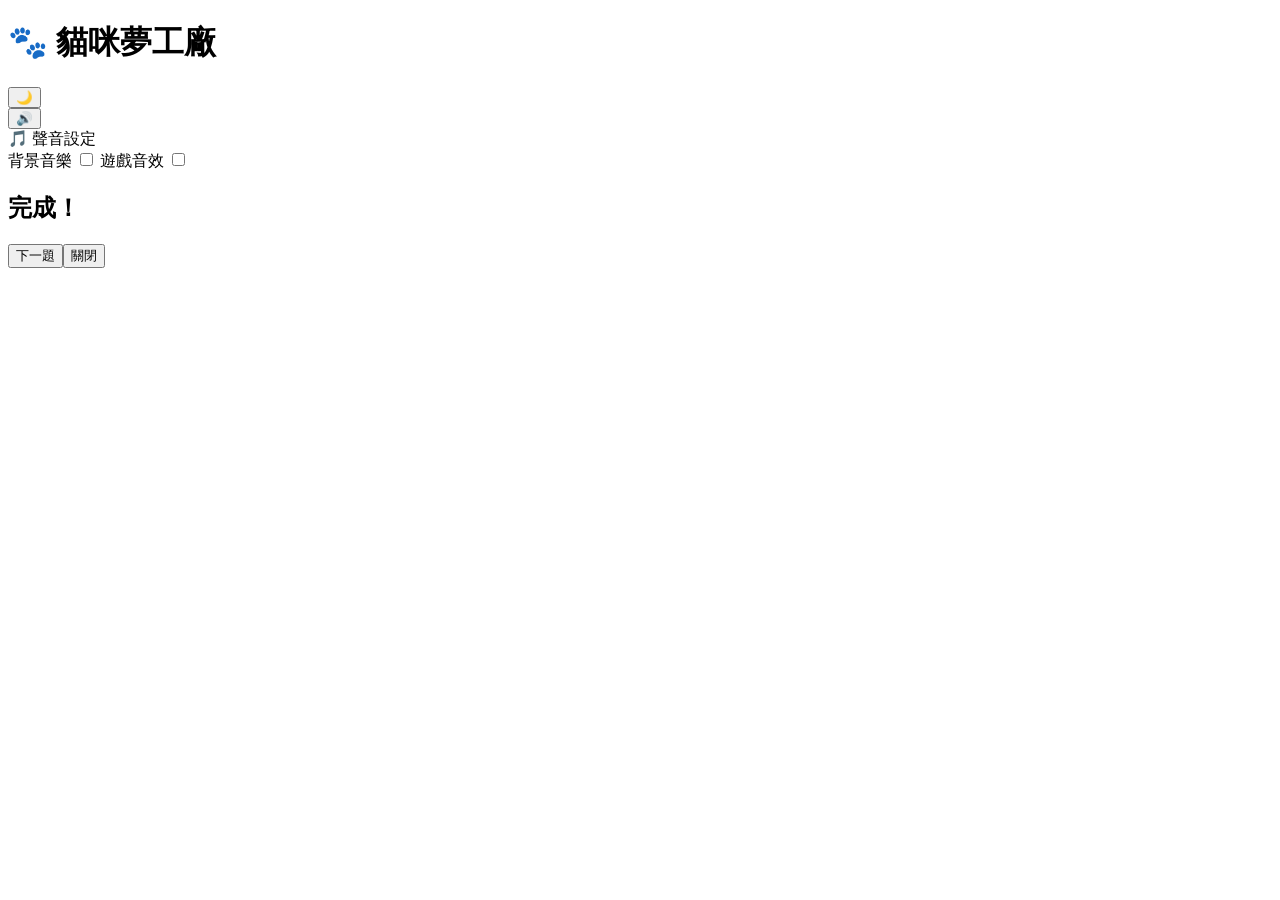
==== index.html @ ca81af11 "feat: 從 meowdoku 獨立出養成系統，成為「貓咪夢工廠」 移除數獨（engine/gen-worker/meowdoku.js 與謎題畫面），原本數獨打工給的 食物、新貓解鎖、活動任務改由" ====
<!doctype html>
<html lang="zh-Hant">
  <head>
    <meta charset="UTF-8" />
    <meta name="viewport" content="width=device-width, initial-scale=1, viewport-fit=cover" />
    <meta name="color-scheme" content="light dark" />
    <title>貓咪夢工廠｜養貓、上學、長大</title>
    <meta name="theme-color" content="#2f6f63" />
    <link rel="manifest" href="./manifest.webmanifest" />
    <link rel="stylesheet" href="./style.css?v=20261004" />
    <link rel="icon" type="image/png" sizes="32x32" href="./icons/favicon-32.png" />
    <link rel="apple-touch-icon" href="./icons/apple-touch-icon.png" />
    <meta name="mobile-web-app-capable" content="yes" />
    <meta name="apple-mobile-web-app-capable" content="yes" />
    <meta name="apple-mobile-web-app-title" content="貓咪夢工廠" />
    <meta name="apple-mobile-web-app-status-bar-style" content="default" />
  </head>
  <body>
    <header class="topbar">
      <h1><span>🐾</span> 貓咪夢工廠</h1>
      <nav class="toolbar">
        <button id="themeBtn" title="切換深色／淺色">🌙</button
        ><div class="audio-ctrl-wrap">
          <button id="audioBtn" class="audio-btn" title="聲音設定（點擊快速靜音／長按或右鍵展開細調）" aria-label="聲音設定">🔊</button>
          <div id="audioPopup" class="audio-popup hidden" role="dialog" aria-label="音訊設定">
            <div class="audio-popup-title">🎵 聲音設定</div>
            <label class="audio-toggle-row">
              <span>背景音樂</span>
              <input type="checkbox" id="bgmToggle" />
            </label>
            <label class="audio-toggle-row">
              <span>遊戲音效</span>
              <input type="checkbox" id="sfxToggle" />
            </label>
          </div>
        </div>
      </nav>
    </header>

    <!-- 首頁：貓咪小屋 -->
    <main id="homeScreen" class="screen">
      <section class="card" id="petView"></section>
    </main>

    <div class="overlay hidden" id="overlay">
      <div class="sheet">
        <h2 id="overlayTitle">完成！</h2>
        <p id="overlayBody"></p>
        <div class="row">
          <button id="overlayPrimary" class="primary">下一題</button
          ><button id="overlaySecondary">關閉</button>
        </div>
      </div>
    </div>
    <script type="module" src="./js/main.js?v=20261004"></script>
  </body>
</html>
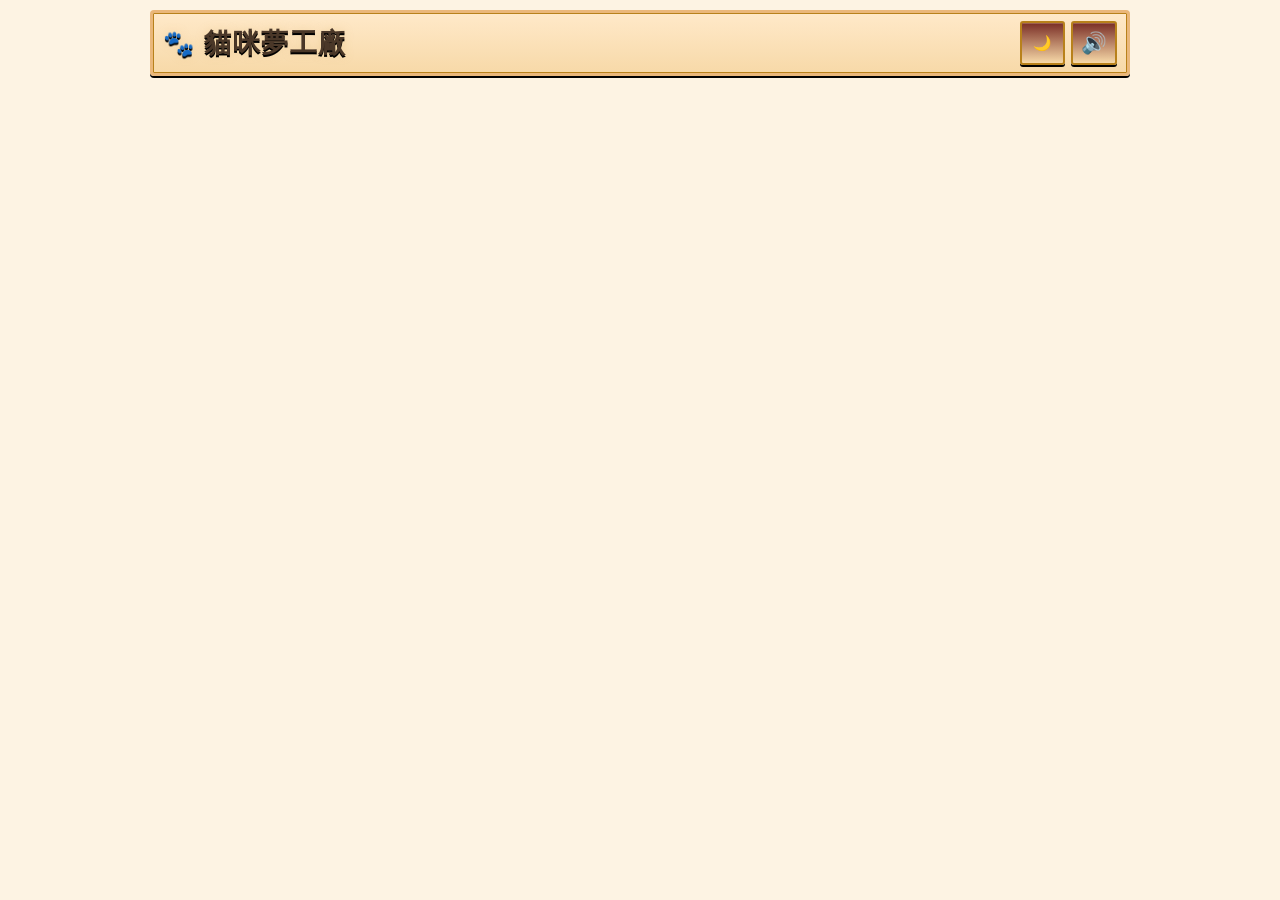
==== commit 9017d0d4: "feat: 美少女夢工廠式回合制養成（第一階段）——月曆、每月 3 旬行程 - 養的是女孩（玩家角色）：語文／邏輯／科學／博學／外語＋體力／藝術／氣質，加上壓力與金錢 - 月曆四年級 9 月 → 九年" ====
--- a/index.html
+++ b/index.html
@@ -7,7 +7,7 @@
     <title>貓咪夢工廠｜養貓、上學、長大</title>
     <meta name="theme-color" content="#2f6f63" />
     <link rel="manifest" href="./manifest.webmanifest" />
-    <link rel="stylesheet" href="./style.css?v=20261004" />
+    <link rel="stylesheet" href="./style.css?v=20261018c" />
     <link rel="icon" type="image/png" sizes="32x32" href="./icons/favicon-32.png" />
     <link rel="apple-touch-icon" href="./icons/apple-touch-icon.png" />
     <meta name="mobile-web-app-capable" content="yes" />
@@ -52,6 +52,6 @@
         </div>
       </div>
     </div>
-    <script type="module" src="./js/main.js?v=20261004"></script>
+    <script type="module" src="./js/main.js?v=20261018"></script>
   </body>
 </html>
--- a/style.css
+++ b/style.css
@@ -0,0 +1,5729 @@
+:root {
+  --bg: #eef3f1;
+  --card: #fffdf9;
+  --ink: #22322e;
+  --muted: #5f736c;
+  --line: #d8e2dd;
+  --accent: #2f6f63;
+  --accent-soft: #dfeee9;
+  --warn: #b4553f;
+  --gold: #c9a227;
+  --radius: 16px;
+  --gap: 10px;
+}
+:root[data-theme="dark"] {
+  --bg: #141d1b;
+  --card: #1c2725;
+  --ink: #e6efec;
+  --muted: #9db0aa;
+  --line: #2c3a37;
+  --accent: #6fc2ad;
+  --accent-soft: #243a35;
+  --warn: #e08a72;
+  --gold: #e2c45c;
+}
+* {
+  box-sizing: border-box;
+}
+html {
+  /* 全站字級基準：原本用瀏覽器預設 16px，調大讓手機上好讀（其餘尺寸多用 rem，會等比放大） */
+  font-size: 18px;
+}
+html,
+body {
+  margin: 0;
+  padding: 0;
+}
+body {
+  font-family:
+    -apple-system, BlinkMacSystemFont, "Segoe UI", "Noto Sans TC", "PingFang TC",
+    "Microsoft JhengHei", sans-serif;
+  background: var(--bg);
+  color: var(--ink);
+  -webkit-text-size-adjust: 100%;
+  padding: calc(10px + env(safe-area-inset-top)) 12px calc(18px + env(safe-area-inset-bottom));
+  display: flex;
+  flex-direction: column;
+  align-items: center;
+  gap: 12px;
+  min-height: 100dvh;
+}
+header {
+  width: min(560px, 100%);
+  text-align: center;
+}
+h1 {
+  margin: 0;
+  font-size: 1.25rem;
+  letter-spacing: 0.02em;
+}
+h1 span {
+  font-size: 1.4rem;
+}
+.sub {
+  margin: 4px 0 0;
+  color: var(--muted);
+  font-size: 0.94rem;
+  line-height: 1.5;
+}
+.card {
+  width: min(560px, 100%);
+  background: var(--card);
+  border: 1px solid var(--line);
+  border-radius: var(--radius);
+  box-shadow: 0 6px 20px rgba(20, 40, 35, 0.06);
+}
+.status {
+  display: flex;
+  align-items: center;
+  justify-content: space-between;
+  gap: 8px;
+  padding: 10px 14px;
+  font-size: 0.85rem;
+}
+.status b {
+  font-variant-numeric: tabular-nums;
+}
+.hearts {
+  letter-spacing: 2px;
+  font-size: 1rem;
+}
+.levels {
+  display: flex;
+  flex-wrap: wrap;
+  gap: 6px;
+  padding: 10px;
+  justify-content: center;
+}
+.levels button {
+  flex: 1 1 30%;
+  min-width: 0;
+}
+button {
+  font: inherit;
+  font-size: 0.82rem;
+  color: var(--ink);
+  background: var(--card);
+  border: 1px solid var(--line);
+  border-radius: 11px;
+  padding: 9px 11px;
+  cursor: pointer;
+  -webkit-tap-highlight-color: transparent;
+}
+button:active {
+  transform: translateY(1px);
+}
+button.primary {
+  background: var(--accent);
+  border-color: var(--accent);
+  color: #fff;
+  font-weight: 700;
+}
+button.on {
+  background: var(--accent-soft);
+  border-color: var(--accent);
+  font-weight: 700;
+}
+button:disabled {
+  opacity: 0.45;
+  cursor: default;
+}
+.boardWrap {
+  width: min(560px, 100%);
+  padding: 10px;
+}
+.board {
+  position: relative;
+  display: grid;
+  gap: 0;
+  aspect-ratio: 1/1;
+  width: 100%;
+  border-radius: 12px;
+  overflow: hidden;
+  background: var(--card);
+  border: 3px solid var(--ink);
+  user-select: none;
+  touch-action: manipulation;
+  container-type: inline-size;
+}
+.cell {
+  position: relative;
+  display: flex;
+  align-items: center;
+  justify-content: center;
+  font-size: calc(100cqw / var(--n, 5) * 0.55);
+  line-height: 1;
+  cursor: pointer;
+  border: 0;
+  border-radius: 0;
+  background: transparent;
+  padding: 0;
+  margin: 0;
+  min-width: 0;
+  min-height: 0;
+  overflow: hidden;
+}
+.cell i {
+  font-style: normal;
+  pointer-events: none;
+}
+.cell.mark i {
+  color: var(--ink);
+  opacity: 0.7;
+}
+.cell.cat i {
+  filter: drop-shadow(0 1px 1px rgba(0, 0, 0, 0.15));
+}
+.cell.autox i {
+  opacity: 0.8;
+}
+.face {
+  display: block;
+  background: url("./icons/cats.webp") 0 0/900% 900% no-repeat;
+  border-radius: 18%;
+}
+.cell i.face {
+  width: 86%;
+  height: 86%;
+}
+.skins {
+  display: grid;
+  grid-template-columns: repeat(6, minmax(0, 1fr));
+  gap: 6px;
+  max-height: 55vh;
+  overflow: auto;
+  margin-top: 10px;
+  padding: 2px 2px 12px;
+}
+.skins button {
+  aspect-ratio: 1/1;
+  min-width: 0;
+  padding: 3px;
+  font-size: 1.5rem;
+  line-height: 1;
+  display: flex;
+  align-items: center;
+  justify-content: center;
+}
+.skins button.wide {
+  grid-column: span 3;
+  aspect-ratio: auto;
+  font-size: 0.85rem;
+}
+.skins .face {
+  width: 100%;
+  height: 100%;
+}
+@media (hover: hover) {
+  .skins button {
+    transition: transform 0.12s;
+  }
+  .skins button:not(.wide):hover {
+    transform: scale(1.5);
+    position: relative;
+    z-index: 1;
+    box-shadow: 0 4px 14px rgba(0, 0, 0, 0.25);
+  }
+}
+.board.kbd .cell.cursor {
+  outline: 2px solid var(--accent);
+  outline-offset: -3px;
+}
+.cell.bad {
+  animation: shake 0.3s;
+  background: rgba(180, 85, 63, 0.25);
+}
+.cell.hint {
+  animation: pulse 1s ease-in-out 2;
+}
+@keyframes shake {
+  0%,
+  100% {
+    transform: translateX(0);
+  }
+  25% {
+    transform: translateX(-3px);
+  }
+  75% {
+    transform: translateX(3px);
+  }
+}
+@keyframes pulse {
+  0%,
+  100% {
+    background: transparent;
+  }
+  50% {
+    background: var(--accent-soft);
+  }
+}
+.controls {
+  display: flex;
+  flex-wrap: wrap;
+  gap: 6px;
+  padding: 10px;
+}
+.controls button {
+  flex: 1 1 auto;
+  min-width: 76px;
+}
+.overlay {
+  position: fixed;
+  inset: 0;
+  background: rgba(12, 22, 20, 0.55);
+  backdrop-filter: blur(3px);
+  -webkit-backdrop-filter: blur(3px);
+  display: flex;
+  align-items: center;
+  justify-content: center;
+  padding: 20px;
+  z-index: 20;
+}
+.overlay.hidden {
+  display: none;
+}
+.sheet {
+  background: var(--card);
+  color: var(--ink);
+  border-radius: 18px;
+  padding: 20px;
+  width: min(420px, 100%);
+  text-align: center;
+  /* 內容過長時只捲動中間區塊，標題與按鈕固定可見 */
+  display: flex;
+  flex-direction: column;
+  max-height: calc(100dvh - 40px);
+}
+.sheet > h2,
+.sheet > .row {
+  flex-shrink: 0;
+}
+#overlayBody {
+  flex: 1 1 auto;
+  min-height: 0;
+  overflow-y: auto;
+  overscroll-behavior: contain;
+  -webkit-overflow-scrolling: touch;
+}
+/* 捲動容器會裁掉超出寬度的內容：讓格線欄位可縮小，不被文字撐寬 */
+#petView .pet-home {
+  grid-template-columns: minmax(0, 1fr);
+}
+#petView .pet-hero {
+  grid-template-columns: 92px minmax(0, 1fr);
+}
+#petView .pet-subnav {
+  grid-template-columns: repeat(4, minmax(0, 1fr));
+}
+@media (max-width: 600px), (hover: none) and (pointer: coarse) {
+  #petView .pet-hero {
+    grid-template-columns: 78px minmax(0, 1fr);
+  }
+}
+.sheet h2 {
+  margin: 0 0 6px;
+  font-size: 1.2rem;
+}
+.sheet p {
+  margin: 6px 0;
+  color: var(--muted);
+  font-size: 0.86rem;
+  line-height: 1.6;
+}
+.sheet .row {
+  display: flex;
+  gap: 8px;
+  margin-top: 14px;
+}
+.sheet .row button {
+  flex: 1;
+}
+.loading {
+  position: fixed;
+  inset: 0;
+  display: flex;
+  align-items: center;
+  justify-content: center;
+  background: rgba(12, 22, 20, 0.35);
+  z-index: 30;
+  color: #fff;
+  font-size: 0.95rem;
+  gap: 10px;
+}
+.loading.hidden {
+  display: none;
+}
+.spin {
+  width: 18px;
+  height: 18px;
+  border-radius: 50%;
+  border: 3px solid rgba(255, 255, 255, 0.35);
+  border-top-color: #fff;
+  animation: sp 1s linear infinite;
+}
+@keyframes sp {
+  to {
+    transform: rotate(360deg);
+  }
+}
+footer {
+  color: var(--muted);
+  font-size: 0.86rem;
+  text-align: center;
+  line-height: 1.6;
+  max-width: 560px;
+}
+kbd {
+  background: var(--accent-soft);
+  border-radius: 5px;
+  padding: 1px 5px;
+  font-size: 0.86rem;
+}
+/* 換貓動畫、音效冷卻與手機修正 */
+html.skin-animation-lock,
+body.skin-animation-lock {
+  overflow: hidden;
+  overscroll-behavior: none;
+  touch-action: none;
+  scrollbar-gutter: stable;
+}
+#skinBtn.skin-cooldown {
+  position: relative;
+  overflow: hidden;
+  cursor: not-allowed;
+  opacity: 0.72;
+  border-color: var(--line);
+  color: var(--muted);
+}
+#skinBtn.skin-cooldown::before {
+  content: "";
+  position: absolute;
+  inset: 0;
+  z-index: 0;
+  background: linear-gradient(
+    90deg,
+    color-mix(in srgb, var(--accent) 24%, transparent),
+    color-mix(in srgb, var(--accent) 8%, transparent)
+  );
+  transform-origin: left center;
+  transform: scaleX(var(--cooldown-progress, 1));
+  pointer-events: none;
+}
+#skinBtn > span {
+  position: relative;
+  z-index: 1;
+}
+.skins button.skin-choosing {
+  position: relative;
+  z-index: 2;
+  transform: scale(0.92);
+  opacity: 0.55;
+  transition:
+    transform 0.15s ease,
+    opacity 0.15s ease;
+}
+.skin-effects-layer {
+  position: fixed;
+  inset: 0;
+  z-index: 9999;
+  width: 100%;
+  height: 100%;
+  overflow: visible;
+  pointer-events: none;
+  contain: layout style;
+  transform: translateZ(0);
+}
+.skin-fly-preview {
+  position: absolute;
+  left: 0;
+  top: 0;
+  z-index: 5;
+  display: flex;
+  align-items: center;
+  justify-content: center;
+  margin: 0;
+  padding: 3px;
+  overflow: hidden;
+  pointer-events: none;
+  background: var(--card);
+  border: 2px solid var(--accent);
+  border-radius: 18%;
+  box-shadow:
+    0 8px 26px rgba(0, 0, 0, 0.34),
+    0 0 0 4px color-mix(in srgb, var(--accent) 20%, transparent),
+    0 0 24px color-mix(in srgb, var(--accent) 58%, transparent);
+  transform-origin: center;
+  will-change: transform, opacity, filter;
+  backface-visibility: hidden;
+}
+.skin-fly-preview .face {
+  width: 100%;
+  height: 100%;
+  border-radius: 14%;
+}
+.skin-fly-preview .fly-emoji {
+  display: flex;
+  align-items: center;
+  justify-content: center;
+  width: 100%;
+  height: 100%;
+  font-size: clamp(28px, 9vw, 46px);
+  line-height: 1;
+}
+.skin-trail-dot,
+.skin-paw-trail,
+.skin-arrival-particle,
+.skin-arrival-ring {
+  position: absolute;
+  left: 0;
+  top: 0;
+  pointer-events: none;
+  transform: translate3d(-50%, -50%, 0);
+}
+.skin-trail-dot {
+  z-index: 2;
+  width: 10px;
+  height: 10px;
+  border-radius: 50%;
+  background: radial-gradient(
+    circle,
+    #fff 0 18%,
+    var(--gold) 20% 44%,
+    var(--accent) 48% 70%,
+    transparent 74%
+  );
+  box-shadow:
+    0 0 7px var(--gold),
+    0 0 14px var(--accent);
+  animation: skinTrailFade 0.48s ease-out forwards;
+}
+@keyframes skinTrailFade {
+  to {
+    opacity: 0;
+    transform: translate3d(-50%, -50%, 0) scale(0.12);
+  }
+}
+.skin-paw-trail {
+  z-index: 3;
+  color: var(--gold);
+  font-size: 15px;
+  line-height: 1;
+  filter: drop-shadow(0 0 3px #fff) drop-shadow(0 0 6px var(--gold));
+  animation: skinPawFade 0.66s ease-out forwards;
+}
+@keyframes skinPawFade {
+  0% {
+    opacity: 0.95;
+    transform: translate3d(-50%, -50%, 0) scale(0.66) rotate(var(--paw-rotate, 0deg));
+  }
+  100% {
+    opacity: 0;
+    transform: translate3d(-50%, -105%, 0) scale(0.32) rotate(var(--paw-rotate, 0deg));
+  }
+}
+.skin-arrival-particle {
+  z-index: 6;
+  width: 8px;
+  height: 8px;
+  border-radius: 50%;
+  background: var(--particle-color, var(--gold));
+  box-shadow:
+    0 0 6px var(--particle-color, var(--gold)),
+    0 0 12px var(--particle-color, var(--gold));
+  animation: skinParticleBurst 0.62s ease-out forwards;
+}
+@keyframes skinParticleBurst {
+  to {
+    opacity: 0;
+    transform: translate3d(-50%, -50%, 0) translate3d(var(--particle-x), var(--particle-y), 0)
+      scale(0.12);
+  }
+}
+.skin-arrival-ring {
+  z-index: 1;
+  width: 24px;
+  height: 24px;
+  border: 3px solid var(--accent);
+  border-radius: 50%;
+  box-shadow:
+    0 0 12px var(--accent),
+    inset 0 0 12px var(--gold);
+  animation: skinArrivalRing 0.58s ease-out forwards;
+}
+@keyframes skinArrivalRing {
+  from {
+    opacity: 0.95;
+    transform: translate3d(-50%, -50%, 0) scale(0.3);
+  }
+  to {
+    opacity: 0;
+    transform: translate3d(-50%, -50%, 0) scale(3.8);
+  }
+}
+.board.skin-arrive {
+  animation: boardSkinArrive 0.42s cubic-bezier(0.2, 0.9, 0.3, 1);
+}
+@keyframes boardSkinArrive {
+  0%,
+  100% {
+    transform: scale(1);
+    filter: brightness(1);
+  }
+  35% {
+    transform: scale(0.978);
+    filter: brightness(1.14);
+  }
+  68% {
+    transform: scale(1.012);
+    filter: brightness(1.07);
+  }
+}
+.cell.cat.skin-target {
+  z-index: 3;
+  overflow: visible;
+}
+.cell.cat.skin-target i {
+  animation: skinTargetArrive 0.56s cubic-bezier(0.18, 0.9, 0.28, 1);
+}
+@keyframes skinTargetArrive {
+  0% {
+    opacity: 0.45;
+    transform: scale(0.65) rotate(-7deg);
+  }
+  48% {
+    opacity: 1;
+    transform: scale(1.35) rotate(5deg);
+  }
+  72% {
+    transform: scale(0.92) rotate(-2deg);
+  }
+  100% {
+    transform: scale(1);
+  }
+}
+.cell.cat.skin-updated i {
+  animation: catSkinUpdated 0.42s cubic-bezier(0.2, 0.9, 0.3, 1) both;
+}
+@keyframes catSkinUpdated {
+  0% {
+    transform: scale(0.75);
+    opacity: 0.5;
+  }
+  58% {
+    transform: scale(1.17);
+    opacity: 1;
+  }
+  100% {
+    transform: scale(1);
+    opacity: 1;
+  }
+}
+@media (max-width: 600px), (hover: none), (pointer: coarse) {
+  body {
+    isolation: isolate;
+  }
+  .overlay {
+    backdrop-filter: blur(2px);
+    -webkit-backdrop-filter: blur(2px);
+  }
+  .skin-fly-preview {
+    padding: 2px;
+    box-shadow:
+      0 7px 20px rgba(0, 0, 0, 0.3),
+      0 0 0 3px var(--accent);
+  }
+  .skin-trail-dot {
+    width: 8px;
+    height: 8px;
+  }
+  .skin-paw-trail {
+    font-size: 13px;
+  }
+}
+@media (max-width: 400px) {
+  .status {
+    font-size: 0.94rem;
+    padding: 8px 10px;
+  }
+}
+@media (prefers-reduced-motion: reduce) {
+  .skin-trail-dot,
+  .skin-paw-trail,
+  .skin-arrival-particle,
+  .skin-arrival-ring {
+    display: none !important;
+  }
+  .board.skin-arrive,
+  .cell.cat.skin-target i,
+  .cell.cat.skin-updated i {
+    animation: none !important;
+  }
+  .skins button.skin-choosing {
+    transition: none;
+  }
+}
+
+/* =========================================================
+   手機操作版面與動畫效能優化
+   ========================================================= */
+:root {
+  --tap-size: 44px;
+  --mobile-controls-height: 76px;
+}
+button {
+  min-height: var(--tap-size);
+  touch-action: manipulation;
+}
+button:focus-visible {
+  outline: 3px solid color-mix(in srgb, var(--accent) 55%, white);
+  outline-offset: 2px;
+}
+
+/* 動畫元素隔離，降低重繪範圍 */
+.skin-effects-layer {
+  contain: strict;
+  isolation: isolate;
+}
+.skin-fly-preview,
+.skin-trail-dot,
+.skin-paw-trail,
+.skin-arrival-particle,
+.skin-arrival-ring {
+  contain: layout style paint;
+  transform-style: preserve-3d;
+}
+.board,
+.cell,
+.face {
+  backface-visibility: hidden;
+  -webkit-backface-visibility: hidden;
+}
+
+/* 手機介面 */
+@media (max-width: 600px), (hover: none) and (pointer: coarse) {
+  :root {
+    --radius: 14px;
+    --tap-size: 46px;
+  }
+  html {
+    scroll-padding-bottom: calc(
+      var(--mobile-controls-height) + env(safe-area-inset-bottom) + 12px
+    );
+  }
+  body {
+    display: block;
+    min-height: 100dvh;
+    padding: calc(6px + env(safe-area-inset-top)) 8px
+      calc(var(--mobile-controls-height) + env(safe-area-inset-bottom) + 18px);
+  }
+  header,
+  .card,
+  footer {
+    width: 100%;
+    max-width: 560px;
+    margin-left: auto;
+    margin-right: auto;
+  }
+  header {
+    padding: 2px 2px 4px;
+  }
+  h1 {
+    font-size: 1.08rem;
+    line-height: 1.25;
+  }
+  h1 span {
+    font-size: 1.2rem;
+  }
+  .sub {
+    font-size: 0.86rem;
+    line-height: 1.38;
+    margin-top: 2px;
+  }
+
+  /* 難度與功能縮成穩定的三欄按鈕 */
+  .levels {
+    display: grid;
+    grid-template-columns: repeat(3, minmax(0, 1fr));
+    gap: 6px;
+    padding: 7px;
+    margin-top: 5px;
+  }
+  .levels button {
+    width: 100%;
+    min-width: 0;
+    min-height: 44px;
+    padding: 6px 4px;
+    font-size: 0.9rem;
+    line-height: 1.15;
+  }
+
+  /* 狀態列固定一行，減少棋盤上方高度 */
+  .status {
+    display: grid;
+    grid-template-columns: 1.2fr 0.9fr 0.8fr 1fr;
+    gap: 3px;
+    padding: 7px 8px;
+    margin-top: 6px;
+    font-size: 0.86rem;
+    text-align: center;
+  }
+  .status > span {
+    white-space: nowrap;
+    overflow: hidden;
+    text-overflow: ellipsis;
+  }
+  .hearts {
+    font-size: 0.86rem;
+    letter-spacing: 0;
+  }
+
+  /* 棋盤盡可能放大，並避免點擊後畫面縮放 */
+  .boardWrap {
+    padding: 6px;
+    margin-top: 6px;
+  }
+  .board {
+    border-width: 2px;
+    border-radius: 10px;
+    touch-action: manipulation;
+  }
+  .cell {
+    touch-action: manipulation;
+    -webkit-user-select: none;
+    user-select: none;
+  }
+  .cell:active {
+    filter: brightness(0.94);
+  }
+
+  /* 主要操作固定在底部，拇指可直接碰到 */
+  .controls {
+    position: fixed;
+    left: 0;
+    right: 0;
+    bottom: 0;
+    z-index: 15;
+    display: grid;
+    grid-template-columns: repeat(5, minmax(0, 1fr));
+    gap: 5px;
+    width: 100%;
+    max-width: none;
+    min-height: var(--mobile-controls-height);
+    padding: 7px max(8px, env(safe-area-inset-right)) calc(7px + env(safe-area-inset-bottom))
+      max(8px, env(safe-area-inset-left));
+    border: 0;
+    border-top: 1px solid var(--line);
+    border-radius: 16px 16px 0 0;
+    background: color-mix(in srgb, var(--card) 94%, transparent);
+    box-shadow: 0 -8px 24px rgba(20, 40, 35, 0.16);
+    backdrop-filter: blur(10px);
+    -webkit-backdrop-filter: blur(10px);
+  }
+  .controls button {
+    min-width: 0;
+    min-height: 50px;
+    padding: 5px 2px;
+    font-size: 0.85rem;
+    line-height: 1.1;
+    border-radius: 10px;
+  }
+  /* 手機底欄只保留最常用的五個動作 */
+  #autoXBtn,
+  #restartBtn {
+    display: none;
+  }
+  #newBtn {
+    font-size: 0;
+  }
+  #newBtn::after {
+    content: "🎲 新題";
+    font-size: 0.85rem;
+  }
+
+  footer {
+    padding: 10px 8px 4px;
+    font-size: 0.79rem;
+  }
+  footer p:first-child {
+    display: none;
+  }
+
+  /* 換貓改為底部抽屜，避免鍵盤式彈窗擋住棋盤 */
+  .overlay {
+    align-items: flex-end;
+    padding: 0;
+    background: rgba(12, 22, 20, 0.4);
+    backdrop-filter: none;
+    -webkit-backdrop-filter: none;
+  }
+  .sheet {
+    width: 100%;
+    max-width: 560px;
+    max-height: min(78dvh, 650px);
+    padding: 13px 12px calc(12px + env(safe-area-inset-bottom));
+    border-radius: 20px 20px 0 0;
+    box-shadow: 0 -12px 34px rgba(0, 0, 0, 0.28);
+    overflow: hidden;
+  }
+  .sheet h2 {
+    font-size: 1.05rem;
+    margin-bottom: 3px;
+  }
+  .sheet p {
+    font-size: 0.94rem;
+    line-height: 1.4;
+  }
+  .sheet .row {
+    margin-top: 8px;
+  }
+  .skins {
+    grid-template-columns: repeat(6, minmax(0, 1fr));
+    gap: 7px;
+    max-height: calc(min(78dvh, 650px) - 116px);
+    padding: 4px 2px 14px;
+    overscroll-behavior: contain;
+    -webkit-overflow-scrolling: touch;
+  }
+  .skins button {
+    min-height: 0;
+    border-radius: 12px;
+  }
+  .skins button.wide {
+    min-height: 44px;
+  }
+
+  /* 手機減少昂貴的陰影與模糊 */
+  .skin-fly-preview {
+    box-shadow:
+      0 5px 14px rgba(0, 0, 0, 0.25),
+      0 0 0 2px var(--accent);
+  }
+  .skin-trail-dot {
+    box-shadow: 0 0 5px var(--gold);
+  }
+  .skin-paw-trail {
+    filter: none;
+  }
+  .skin-arrival-particle {
+    box-shadow: 0 0 4px var(--particle-color, var(--gold));
+  }
+}
+
+@media (max-width: 370px) {
+  .sub br {
+    display: none;
+  }
+  .levels button {
+    font-size: 0.83rem;
+  }
+  .status {
+    font-size: 0.8rem;
+    padding-left: 5px;
+    padding-right: 5px;
+  }
+  .controls button {
+    font-size: 0.78rem;
+  }
+  #newBtn::after {
+    font-size: 0.78rem;
+  }
+}
+
+/* 低效能模式由 JavaScript 自動加入 */
+html.low-fx .skin-paw-trail {
+  display: none !important;
+}
+html.low-fx .skin-trail-dot {
+  box-shadow: none;
+  width: 6px !important;
+  height: 6px !important;
+}
+html.low-fx .skin-arrival-particle:nth-of-type(n + 9) {
+  display: none !important;
+}
+html.low-fx .board.skin-arrive {
+  animation-duration: 0.28s;
+}
+
+/* 棋盤線條修正：圓角格子 + 單一 SVG 連續粗線層 */
+.boardWrap {
+  position: relative;
+}
+.board {
+  gap: 2px;
+  padding: 3px;
+  border: 0;
+  border-radius: 14px;
+  background: color-mix(in srgb, var(--ink) 28%, var(--card));
+  overflow: hidden;
+}
+.cell {
+  border: 0 !important;
+  border-radius: clamp(4px, 1.4cqw, 10px) !important;
+  overflow: hidden;
+  background-clip: padding-box;
+}
+.region-lines {
+  position: absolute;
+  inset: 10px;
+  z-index: 4;
+  width: calc(100% - 20px);
+  height: calc(100% - 20px);
+  pointer-events: none;
+  overflow: visible;
+  filter: drop-shadow(0 1px 0 rgba(255, 255, 255, 0.18));
+}
+.region-lines .region-boundary {
+  fill: none;
+  stroke: var(--ink);
+  stroke-width: 3.5;
+  stroke-linecap: square;
+  stroke-linejoin: round;
+  vector-effect: non-scaling-stroke;
+}
+.region-lines .outer-boundary {
+  fill: none;
+  stroke: var(--ink);
+  stroke-width: 4;
+  stroke-linejoin: round;
+  vector-effect: non-scaling-stroke;
+}
+@media (max-width: 600px), (hover: none) and (pointer: coarse) {
+  .board {
+    gap: 2px;
+    padding: 3px;
+    border-radius: 12px;
+  }
+  .cell {
+    border-radius: 7px !important;
+  }
+  .region-lines {
+    inset: 6px;
+    width: calc(100% - 12px);
+    height: calc(100% - 12px);
+  }
+  .region-lines .region-boundary {
+    stroke-width: 3;
+  }
+  .region-lines .outer-boundary {
+    stroke-width: 4;
+  }
+}
+
+/* 貓咪小屋、互動屋與好感度 */
+.pet-home {
+  display: grid;
+  gap: 12px;
+  text-align: left;
+}
+.pet-room-stage {
+  position: relative;
+  display: flex;
+  flex-direction: column;
+  align-items: center;
+  justify-content: flex-end;
+  min-height: 255px;
+  padding: 14px 14px 14px;
+  border-radius: 20px;
+  background: radial-gradient(circle at 50% 25%, rgba(255, 252, 245, 0.96), rgba(242, 246, 243, 0.9)), var(--accent-soft);
+  border: 1.5px solid color-mix(in srgb, var(--accent) 35%, var(--line));
+  box-shadow: 0 8px 24px rgba(0, 0, 0, 0.05), inset 0 1px 0 rgba(255, 255, 255, 0.9);
+  overflow: hidden;
+  user-select: none;
+  cursor: pointer;
+  transition: transform 0.15s ease, box-shadow 0.15s ease;
+}
+.pet-room-stage:active {
+  transform: scale(0.992);
+}
+.pet-room-header-left {
+  position: absolute;
+  top: 10px;
+  left: 12px;
+  display: flex;
+  align-items: center;
+  gap: 6px;
+  z-index: 10;
+}
+.pet-room-badge {
+  display: inline-flex;
+  align-items: center;
+  gap: 5px;
+  font-size: 0.89rem;
+  font-weight: 700;
+  padding: 3px 10px;
+  border-radius: 999px;
+  background: rgba(255, 255, 255, 0.92);
+  box-shadow: 0 2px 6px rgba(0, 0, 0, 0.06);
+  color: var(--ink);
+  backdrop-filter: blur(4px);
+}
+.room-snapshot-btn {
+  display: inline-flex;
+  align-items: center;
+  gap: 4px;
+  font-size: 0.86rem;
+  font-weight: 700;
+  padding: 3px 9px;
+  border-radius: 999px;
+  background: rgba(255, 255, 255, 0.94);
+  box-shadow: 0 2px 6px rgba(0, 0, 0, 0.08);
+  color: var(--ink);
+  border: 1px solid var(--line);
+  cursor: pointer;
+  transition: transform 0.15s ease, background 0.15s ease, border-color 0.15s ease;
+  backdrop-filter: blur(4px);
+  user-select: none;
+}
+.room-snapshot-btn:hover {
+  transform: scale(1.06);
+  background: var(--accent-soft);
+  border-color: var(--accent);
+}
+.room-snapshot-btn:active {
+  transform: scale(0.94);
+}
+.room-camera-flash {
+  position: absolute;
+  inset: 0;
+  background: #ffffff;
+  z-index: 99;
+  pointer-events: none;
+  opacity: 0;
+}
+.room-camera-flash.flash {
+  animation: cameraFlash 0.45s ease-out forwards;
+}
+@keyframes cameraFlash {
+  0% { opacity: 0.92; }
+  100% { opacity: 0; }
+}
+
+.photo-preview-wrap {
+  display: flex;
+  flex-direction: column;
+  align-items: center;
+  gap: 14px;
+  padding: 4px 0 10px;
+}
+.photo-card-frame {
+  width: 100%;
+  max-width: 320px;
+  border-radius: 16px;
+  background: #faf8f5;
+  padding: 10px;
+  box-shadow: 0 12px 30px rgba(0, 0, 0, 0.18), 0 2px 6px rgba(0, 0, 0, 0.08);
+  border: 1.5px solid #eae5db;
+  transform: rotate(-1.5deg);
+  transition: transform 0.25s cubic-bezier(0.34, 1.56, 0.64, 1);
+}
+.photo-card-frame:hover {
+  transform: rotate(0deg) scale(1.02);
+}
+.photo-preview-img {
+  width: 100%;
+  height: auto;
+  border-radius: 10px;
+  display: block;
+}
+.photo-actions-row {
+  display: flex;
+  align-items: center;
+  justify-content: center;
+  flex-wrap: wrap;
+  gap: 8px;
+  width: 100%;
+}
+.photo-action-btn {
+  display: inline-flex;
+  align-items: center;
+  justify-content: center;
+  gap: 6px;
+  padding: 9px 18px;
+  border-radius: 14px;
+  font-size: 0.85rem;
+  font-weight: 700;
+  background: var(--card);
+  border: 1px solid var(--line);
+  box-shadow: 0 2px 6px rgba(0, 0, 0, 0.06);
+  color: var(--ink);
+  text-decoration: none;
+  cursor: pointer;
+  transition: transform 0.12s ease, background 0.12s ease, border-color 0.12s ease;
+}
+.photo-action-btn:hover {
+  transform: translateY(-2px);
+  background: var(--accent-soft);
+  border-color: var(--accent);
+}
+.photo-action-btn.primary {
+  background: var(--accent);
+  color: #fff;
+  border-color: var(--accent);
+}
+.photo-action-btn.primary:hover {
+  background: var(--accent-strong);
+}
+
+/* 貓咪快捷狀態條 (金幣、飽食、體力、疲勞) */
+.pet-quick-status-bar {
+  display: flex;
+  align-items: center;
+  justify-content: space-between;
+  gap: 6px;
+  background: var(--card);
+  border: 1px solid var(--line);
+  border-radius: 12px;
+  padding: 6px 12px;
+  margin-bottom: 8px;
+  box-shadow: 0 1px 3px rgba(0, 0, 0, 0.04);
+  font-size: 0.86rem;
+  font-weight: 700;
+}
+.pet-quick-pill {
+  display: inline-flex;
+  align-items: center;
+  gap: 4px;
+  color: var(--ink);
+}
+.coin-badge {
+  display: inline-flex;
+  align-items: center;
+  gap: 4px;
+  background: linear-gradient(135deg, #fef3c7, #fde68a);
+  color: #92400e;
+  border: 1px solid #fcd34d;
+  padding: 3px 9px;
+  border-radius: 999px;
+  font-weight: 800;
+  font-size: 0.89rem;
+}
+
+/* 貓咪學院排課介面 */
+.academy-panel {
+  display: flex;
+  flex-direction: column;
+  gap: 10px;
+}
+.academy-hero {
+  background: linear-gradient(135deg, #f0fdf4, #e0f2fe);
+  border: 1px solid #bae6fd;
+  border-radius: 14px;
+  padding: 10px 12px;
+  font-size: 0.89rem;
+  line-height: 1.45;
+  color: #0369a1;
+}
+.academy-grid {
+  display: grid;
+  grid-template-columns: 1fr 1fr;
+  gap: 8px;
+}
+.academy-card {
+  background: var(--card);
+  border: 1px solid var(--line);
+  border-radius: 14px;
+  padding: 10px;
+  display: flex;
+  flex-direction: column;
+  gap: 6px;
+  box-shadow: 0 2px 6px rgba(0, 0, 0, 0.03);
+  transition: transform 0.15s ease, box-shadow 0.15s ease;
+}
+.academy-card:hover {
+  transform: translateY(-2px);
+  box-shadow: 0 4px 12px rgba(0, 0, 0, 0.07);
+}
+.academy-card-head {
+  display: flex;
+  align-items: center;
+  justify-content: space-between;
+}
+.academy-card-title {
+  display: flex;
+  align-items: center;
+  gap: 5px;
+  font-weight: 800;
+  font-size: 0.82rem;
+}
+.academy-stat-val {
+  font-size: 0.82rem;
+  font-weight: 800;
+  padding: 2px 7px;
+  border-radius: 999px;
+}
+.academy-desc {
+  font-size: 0.78rem;
+  color: var(--muted);
+  line-height: 1.35;
+  min-height: 28px;
+}
+.academy-action-btn {
+  background: linear-gradient(#ff9d5c, #f2712c);
+  color: #fff;
+  border: none;
+  border-radius: 10px;
+  padding: 7px 10px;
+  font-weight: 700;
+  font-size: 0.89rem;
+  cursor: pointer;
+  transition: filter 0.15s ease, transform 0.1s ease;
+}
+.academy-action-btn:hover {
+  filter: brightness(1.08);
+}
+.academy-action-btn:active {
+  transform: scale(0.97);
+}
+.academy-work-card {
+  grid-column: 1 / -1;
+  background: linear-gradient(135deg, #fffbeb, #fef3c7);
+  border: 1.5px dashed #f59e0b;
+}
+
+/* 隨堂測驗題庫視窗 */
+.quiz-box {
+  display: flex;
+  flex-direction: column;
+  gap: 12px;
+  text-align: left;
+}
+.quiz-header {
+  display: flex;
+  align-items: center;
+  justify-content: space-between;
+  border-bottom: 1px solid var(--line);
+  padding-bottom: 6px;
+}
+.quiz-counter {
+  font-size: 0.94rem;
+  font-weight: 800;
+  color: var(--accent);
+}
+.quiz-question {
+  font-size: 0.92rem;
+  font-weight: 800;
+  color: var(--ink);
+  line-height: 1.5;
+  background: var(--card);
+  padding: 12px 14px;
+  border-radius: 14px;
+  border: 1px solid var(--line);
+  box-shadow: 0 2px 8px rgba(0, 0, 0, 0.03);
+}
+.quiz-options {
+  display: flex;
+  flex-direction: column;
+  gap: 8px;
+}
+.quiz-option-btn {
+  background: var(--card);
+  border: 1.5px solid var(--line);
+  border-radius: 12px;
+  padding: 10px 14px;
+  font-size: 0.82rem;
+  font-weight: 700;
+  color: var(--ink);
+  text-align: left;
+  cursor: pointer;
+  display: flex;
+  align-items: center;
+  gap: 8px;
+  transition: all 0.15s ease;
+}
+.quiz-option-btn:hover:not(:disabled) {
+  border-color: var(--accent);
+  background: var(--accent-soft);
+  transform: translateX(3px);
+}
+.quiz-option-btn.correct {
+  background: #ecfdf5 !important;
+  border-color: #10b981 !important;
+  color: #065f46 !important;
+  font-weight: 800;
+}
+.quiz-option-btn.wrong {
+  background: #fef2f2 !important;
+  border-color: #ef4444 !important;
+  color: #991b1b !important;
+}
+.quiz-feedback {
+  background: #f8fafc;
+  border-radius: 12px;
+  padding: 10px 12px;
+  font-size: 0.94rem;
+  line-height: 1.45;
+  border: 1px solid var(--line);
+  animation: fadeIn 0.25s ease;
+}
+.quiz-feedback b {
+  display: block;
+  margin-bottom: 3px;
+}
+
+/* 測驗結果畫面 */
+.quiz-result-card {
+  display: flex;
+  flex-direction: column;
+  align-items: center;
+  gap: 12px;
+  padding: 10px 0;
+  text-align: center;
+}
+.quiz-grade-badge {
+  font-size: 2.2rem;
+  font-weight: 900;
+  width: 64px;
+  height: 64px;
+  border-radius: 50%;
+  display: flex;
+  align-items: center;
+  justify-content: center;
+  background: linear-gradient(135deg, #fef08a, #f59e0b);
+  color: #78350f;
+  box-shadow: 0 4px 14px rgba(245, 158, 11, 0.35);
+}
+.quiz-rewards-row {
+  display: flex;
+  flex-wrap: wrap;
+  justify-content: center;
+  gap: 8px;
+  margin: 6px 0;
+}
+.quiz-reward-pill {
+  display: inline-flex;
+  align-items: center;
+  gap: 4px;
+  padding: 6px 12px;
+  border-radius: 999px;
+  font-size: 0.82rem;
+  font-weight: 800;
+  background: var(--card);
+  border: 1px solid var(--line);
+}
+
+/* 狀態六芒星與生理作息面板 */
+.stats-panel {
+  display: flex;
+  flex-direction: column;
+  gap: 12px;
+}
+.stats-bars-grid {
+  display: grid;
+  grid-template-columns: 1fr 1fr;
+  gap: 8px;
+}
+.stat-bar-box {
+  background: var(--card);
+  border: 1px solid var(--line);
+  border-radius: 12px;
+  padding: 8px 10px;
+}
+.stat-bar-head {
+  display: flex;
+  justify-content: space-between;
+  font-size: 0.86rem;
+  font-weight: 800;
+  margin-bottom: 4px;
+}
+.stat-meter-track {
+  height: 8px;
+  background: var(--line);
+  border-radius: 999px;
+  overflow: hidden;
+}
+.stat-meter-fill {
+  height: 100%;
+  border-radius: 999px;
+  transition: width 0.4s ease;
+}
+.daily-care-row {
+  display: grid;
+  grid-template-columns: 1fr 1fr 1fr;
+  gap: 6px;
+  margin-top: 4px;
+}
+.daily-care-btn {
+  background: var(--card);
+  border: 1px solid var(--line);
+  border-radius: 12px;
+  padding: 8px;
+  font-size: 0.9rem;
+  font-weight: 700;
+  cursor: pointer;
+  display: flex;
+  flex-direction: column;
+  align-items: center;
+  gap: 3px;
+  color: var(--ink);
+  transition: all 0.15s ease;
+}
+.daily-care-btn:hover {
+  background: var(--accent-soft);
+  border-color: var(--accent);
+}
+.daily-care-btn small {
+  font-size: 0.74rem;
+  color: var(--muted);
+}
+.win-coins-notice {
+  margin-top: 6px;
+  font-size: 0.96rem;
+  font-weight: 800;
+  color: #d97706;
+}
+
+/* 商店與家具工坊樣式 */
+.shop-tabs {
+  display: flex;
+  gap: 6px;
+  margin-bottom: 10px;
+}
+.shop-tab-btn {
+  flex: 1;
+  padding: 7px 4px;
+  border-radius: 10px;
+  border: 1px solid var(--line);
+  background: var(--card);
+  font-size: 0.9rem;
+  font-weight: 700;
+  cursor: pointer;
+  color: var(--ink);
+  transition: all 0.15s ease;
+}
+.shop-tab-btn.active {
+  background: var(--accent);
+  color: #fff;
+  border-color: var(--accent);
+}
+.shop-grid {
+  display: grid;
+  grid-template-columns: 1fr 1fr;
+  gap: 8px;
+}
+.shop-item-card {
+  background: var(--card);
+  border: 1px solid var(--line);
+  border-radius: 14px;
+  padding: 10px;
+  display: flex;
+  flex-direction: column;
+  align-items: center;
+  gap: 6px;
+  text-align: center;
+  position: relative;
+  box-shadow: 0 2px 6px rgba(0, 0, 0, 0.03);
+  transition: transform 0.15s ease;
+}
+.shop-item-card:hover {
+  transform: translateY(-2px);
+}
+.shop-item-thumb {
+  width: 60px;
+  height: 60px;
+  object-fit: contain;
+  border-radius: 10px;
+  background: rgba(0, 0, 0, 0.02);
+}
+.shop-item-name {
+  font-size: 0.94rem;
+  font-weight: 800;
+  color: var(--ink);
+}
+.shop-item-desc {
+  font-size: 0.78rem;
+  color: var(--muted);
+  line-height: 1.35;
+  min-height: 26px;
+}
+.shop-buy-btn {
+  width: 100%;
+  padding: 6px 10px;
+  border-radius: 10px;
+  border: none;
+  background: var(--accent);
+  color: #fff;
+  font-size: 0.89rem;
+  font-weight: 800;
+  cursor: pointer;
+  display: inline-flex;
+  align-items: center;
+  justify-content: center;
+  gap: 4px;
+  transition: filter 0.15s ease;
+}
+.shop-buy-btn:hover {
+  filter: brightness(1.08);
+}
+.shop-buy-btn:disabled {
+  background: var(--line);
+  color: var(--muted);
+  cursor: not-allowed;
+}
+
+/* 扭蛋機樣式 */
+.gacha-stage {
+  display: flex;
+  flex-direction: column;
+  align-items: center;
+  gap: 12px;
+  padding: 6px 0;
+  text-align: center;
+}
+.gacha-machine-wrap {
+  position: relative;
+  width: 190px;
+  height: 230px;
+  display: flex;
+  align-items: center;
+  justify-content: center;
+}
+.gacha-machine-img {
+  max-width: 100%;
+  max-height: 100%;
+  object-fit: contain;
+  filter: drop-shadow(0 8px 20px rgba(245, 158, 11, 0.35));
+  transition: transform 0.25s cubic-bezier(0.34, 1.56, 0.64, 1);
+}
+.gacha-machine-wrap.cranking .gacha-machine-img {
+  animation: gachaShake 0.5s ease-in-out infinite;
+}
+@keyframes gachaShake {
+  0% { transform: rotate(0deg) scale(1); }
+  25% { transform: rotate(-3deg) scale(1.04); }
+  50% { transform: rotate(3deg) scale(1.04); }
+  75% { transform: rotate(-2deg) scale(1.02); }
+  100% { transform: rotate(0deg) scale(1); }
+}
+.gacha-rates-badge {
+  font-size: 0.82rem;
+  font-weight: 700;
+  color: #92400e;
+  background: #fef3c7;
+  border: 1px solid #fcd34d;
+  padding: 4px 10px;
+  border-radius: 999px;
+}
+.gacha-pity-text {
+  font-size: 0.86rem;
+  color: var(--muted);
+  font-weight: 600;
+}
+.gacha-actions-row {
+  display: flex;
+  gap: 10px;
+  width: 100%;
+}
+.gacha-pull-btn {
+  flex: 1;
+  display: flex;
+  flex-direction: column;
+  align-items: center;
+  gap: 3px;
+  padding: 10px;
+  border-radius: 14px;
+  border: none;
+  font-weight: 800;
+  cursor: pointer;
+  transition: all 0.15s ease;
+}
+.gacha-pull-btn.single {
+  background: linear-gradient(135deg, #3b82f6, #2563eb);
+  color: #fff;
+  box-shadow: 0 4px 12px rgba(37, 99, 235, 0.3);
+}
+.gacha-pull-btn.multi {
+  background: linear-gradient(135deg, #f59e0b, #d97706);
+  color: #fff;
+  box-shadow: 0 4px 12px rgba(217, 119, 6, 0.35);
+}
+.gacha-pull-btn:hover:not(:disabled) {
+  transform: translateY(-2px);
+  filter: brightness(1.08);
+}
+.gacha-pull-btn:disabled {
+  opacity: 0.5;
+  cursor: not-allowed;
+}
+
+/* 扭蛋開獎展示卡 */
+.gacha-reveal-wrap {
+  display: flex;
+  flex-direction: column;
+  align-items: center;
+  gap: 12px;
+  padding: 14px 0;
+  text-align: center;
+}
+.gacha-capsule-anim {
+  width: 130px;
+  height: 130px;
+  object-fit: contain;
+  animation: capsulePop 0.7s cubic-bezier(0.34, 1.56, 0.64, 1);
+  filter: drop-shadow(0 8px 24px rgba(236, 72, 153, 0.45));
+}
+@keyframes capsulePop {
+  0% { transform: scale(0.2) rotate(-20deg); opacity: 0; }
+  60% { transform: scale(1.15) rotate(10deg); opacity: 1; }
+  100% { transform: scale(1) rotate(0deg); }
+}
+.gacha-results-grid {
+  display: grid;
+  grid-template-columns: repeat(auto-fill, minmax(80px, 1fr));
+  gap: 8px;
+  width: 100%;
+  max-height: 280px;
+  overflow-y: auto;
+  padding: 4px;
+}
+.gacha-res-card {
+  background: var(--card);
+  border: 1.5px solid var(--line);
+  border-radius: 12px;
+  padding: 8px 4px;
+  display: flex;
+  flex-direction: column;
+  align-items: center;
+  gap: 4px;
+  font-size: 0.82rem;
+  font-weight: 700;
+  text-align: center;
+}
+.gacha-res-card.ssr {
+  border-color: #f59e0b;
+  background: linear-gradient(135deg, #fffbeb, #fef3c7);
+  box-shadow: 0 0 10px rgba(245, 158, 11, 0.4);
+}
+.gacha-res-card.sr {
+  border-color: #8b5cf6;
+  background: linear-gradient(135deg, #fbf7ff, #f3e8ff);
+}
+.gacha-res-thumb {
+  width: 44px;
+  height: 44px;
+  object-fit: contain;
+}
+
+/* 客廳家具與壁紙裝飾 */
+.pet-room-stage.wallpaper-tatami {
+  background-image: url("./icons/room/wallpaper_tatami.webp");
+  background-size: 160px;
+  background-repeat: repeat;
+}
+.room-furniture-kotatsu {
+  position: absolute;
+  left: 86px;
+  bottom: 12px;
+  width: 100px;
+  height: auto;
+  filter: drop-shadow(0 6px 12px rgba(0, 0, 0, 0.14));
+  cursor: pointer;
+  z-index: 4;
+  transition: transform 0.15s ease;
+}
+.room-furniture-kotatsu:hover {
+  transform: scale(1.06);
+}
+.room-furniture-cattree {
+  position: absolute;
+  left: 8px;
+  bottom: 20px;
+  width: 76px;
+  height: auto;
+  filter: drop-shadow(0 6px 12px rgba(0, 0, 0, 0.12));
+  cursor: pointer;
+  z-index: 4;
+  transition: transform 0.15s ease;
+}
+.room-furniture-cattree:hover {
+  transform: scale(1.06);
+}
+.costume-thumb-img {
+  width: 48px;
+  height: 48px;
+  object-fit: contain;
+}
+.costume-layer-sprite {
+  position: absolute;
+  top: 0;
+  left: 50%;
+  transform: translateX(-50%);
+  width: 100%;
+  height: 100%;
+  object-fit: contain;
+  pointer-events: none;
+  z-index: 5;
+  filter: drop-shadow(0 4px 10px rgba(0, 0, 0, 0.15));
+}
+.pet-room-stage .pet-speech {
+  position: absolute;
+  top: 10px;
+  right: 12px;
+  left: auto;
+  bottom: auto;
+  max-width: 220px;
+  padding: 7px 12px;
+  border-radius: 14px;
+  background: rgba(255, 255, 255, 0.98);
+  box-shadow: 0 4px 16px rgba(0, 0, 0, 0.12);
+  border: 1.5px solid color-mix(in srgb, var(--accent) 45%, var(--line));
+  font-size: 0.94rem;
+  font-weight: 800;
+  color: var(--ink);
+  pointer-events: none;
+  opacity: 0;
+  transform: translateY(6px) scale(0.94);
+  transition: opacity 0.25s ease, transform 0.25s ease;
+  z-index: 15;
+  backdrop-filter: blur(4px);
+}
+.pet-room-stage .pet-speech.show {
+  animation: roomSpeechShow 2.8s ease forwards !important;
+}
+@keyframes roomSpeechShow {
+  0% { opacity: 0; transform: translateY(6px) scale(0.92); }
+  10%, 85% { opacity: 1; transform: translateY(0) scale(1); }
+  100% { opacity: 0; transform: translateY(-4px) scale(0.96); }
+}
+.room-hearts {
+  position: absolute;
+  inset: 0;
+  pointer-events: none;
+  overflow: hidden;
+  z-index: 5;
+}
+.room-heart-particle {
+  position: absolute;
+  font-size: 1.4rem;
+  animation: floatHeart 1.4s ease-out forwards;
+  opacity: 0;
+}
+@keyframes floatHeart {
+  0% {
+    opacity: 1;
+    transform: translateY(0) scale(0.6) rotate(0deg);
+  }
+  50% {
+    opacity: 0.95;
+    transform: translateY(-45px) scale(1.18) rotate(var(--rot, 15deg));
+  }
+  100% {
+    opacity: 0;
+    transform: translateY(-90px) scale(0.9) rotate(var(--rot, 30deg));
+  }
+}
+.pet-room-rug {
+  position: absolute;
+  bottom: 18px;
+  width: 78%;
+  max-width: 270px;
+  height: 50px;
+  border-radius: 50%;
+  background: radial-gradient(ellipse at center, rgba(235, 215, 190, 0.82) 0%, rgba(220, 195, 165, 0.45) 70%, transparent 100%);
+  box-shadow: 0 4px 16px rgba(160, 120, 80, 0.1);
+  z-index: 1;
+}
+.pet-room-cat-wrap {
+  position: relative;
+  z-index: 3;
+  display: flex;
+  align-items: center;
+  justify-content: center;
+  width: 100%;
+  min-height: 185px;
+  pointer-events: none;
+}
+.room-cat-img {
+  width: auto;
+  max-width: 210px;
+  height: 185px;
+  object-fit: contain;
+  filter: drop-shadow(0 8px 16px rgba(40, 25, 10, 0.14));
+  transition: transform 0.25s cubic-bezier(0.34, 1.56, 0.64, 1), filter 0.25s ease;
+  animation: roomCatBreathe 3.6s ease-in-out infinite;
+  pointer-events: auto;
+}
+@keyframes roomCatBreathe {
+  0%, 100% {
+    transform: translateY(0) scale(1, 1);
+  }
+  50% {
+    transform: translateY(-5px) scale(1.02, 0.98);
+  }
+}
+.room-cat-img.pet-bounce {
+  animation: roomCatBounce 0.65s cubic-bezier(0.2, 0.9, 0.3, 1) !important;
+}
+@keyframes roomCatBounce {
+  0%, 100% { transform: translateY(0) scale(1); }
+  30% { transform: translateY(-18px) scale(1.09, 0.94); }
+  60% { transform: translateY(2px) scale(0.96, 1.04); }
+  80% { transform: translateY(-4px) scale(1.02); }
+}
+.room-cat-img.pet-wiggle {
+  animation: roomCatWiggle 0.68s ease !important;
+}
+@keyframes roomCatWiggle {
+  0%, 100% { transform: rotate(0) translateY(0); }
+  20% { transform: rotate(-8deg) translateY(-8px) scale(1.06); }
+  40% { transform: rotate(8deg) translateY(-4px) scale(1.06); }
+  60% { transform: rotate(-5deg) translateY(-2px); }
+  80% { transform: rotate(4deg); }
+}
+.room-cat-img.pet-sleep {
+  animation: roomCatSleep 2.5s ease-in-out infinite !important;
+}
+@keyframes roomCatSleep {
+  0%, 100% { transform: scale(1) translateY(0); }
+  50% { transform: scale(0.97, 1.02) translateY(3px); }
+}
+.pet-room-hint {
+  position: relative;
+  z-index: 2;
+  margin-top: 6px;
+  font-size: 0.84rem;
+  font-weight: 600;
+  color: var(--muted);
+  opacity: 0.9;
+  pointer-events: none;
+  text-align: center;
+}
+/* 逗貓棒跟隨器 */
+.room-wand-follower {
+  position: absolute;
+  top: 0;
+  left: 0;
+  width: 84px;
+  height: 84px;
+  pointer-events: none;
+  z-index: 12;
+  display: none;
+  filter: drop-shadow(0 6px 14px rgba(0, 0, 0, 0.22));
+  transform: translate(-999px, -999px);
+  will-change: transform;
+}
+.pet-room-stage.wand-active {
+  cursor: crosshair;
+  touch-action: none;
+}
+.pet-room-stage.wand-active .room-wand-follower {
+  display: block;
+}
+.room-wand-img {
+  width: 100%;
+  height: 100%;
+  object-fit: contain;
+  transform-origin: 20% 15%;
+  animation: wandGentleSway 2.2s ease-in-out infinite;
+}
+@keyframes wandGentleSway {
+  0%, 100% { transform: rotate(-8deg); }
+  50% { transform: rotate(10deg); }
+}
+.room-wand-img.wand-whip {
+  animation: wandWhip 0.38s cubic-bezier(0.2, 0.9, 0.3, 1.2) !important;
+}
+@keyframes wandWhip {
+  0% { transform: rotate(-18deg) scale(0.92); }
+  45% { transform: rotate(32deg) scale(1.18) translateY(6px); }
+  100% { transform: rotate(-8deg) scale(1); }
+}
+
+/* 角落貓砂盆 */
+.room-litter-corner {
+  position: absolute;
+  right: 12px;
+  bottom: 10px;
+  width: 96px;
+  z-index: 6;
+  cursor: pointer;
+  display: flex;
+  flex-direction: column;
+  align-items: center;
+  transition: transform 0.2s cubic-bezier(0.34, 1.56, 0.64, 1);
+  user-select: none;
+}
+.room-litter-corner:hover {
+  transform: scale(1.06) translateY(-2px);
+}
+.room-litter-corner:active {
+  transform: scale(0.96);
+}
+.room-litter-badge {
+  font-size: 0.74rem;
+  font-weight: 800;
+  padding: 2px 7px;
+  border-radius: 999px;
+  background: rgba(255, 255, 255, 0.95);
+  color: var(--ink);
+  box-shadow: 0 2px 6px rgba(0, 0, 0, 0.08);
+  border: 1px solid rgba(0, 0, 0, 0.05);
+  margin-bottom: 2px;
+  backdrop-filter: blur(4px);
+  white-space: nowrap;
+  transition: background 0.2s ease, color 0.2s ease;
+}
+.room-litter-badge.clean {
+  background: #e8f5e9;
+  color: #2e7d32;
+  border-color: #a5d6a7;
+}
+.room-litter-tray {
+  position: relative;
+  width: 100%;
+}
+.room-litter-img {
+  width: 100%;
+  height: auto;
+  display: block;
+  filter: drop-shadow(0 4px 10px rgba(0, 0, 0, 0.12));
+}
+.room-litter-clumps {
+  position: absolute;
+  inset: 0;
+  pointer-events: none;
+}
+.room-sand-clump {
+  position: absolute;
+  width: 28px;
+  height: 28px;
+  pointer-events: auto;
+  cursor: pointer;
+  transform: translate(-50%, -50%);
+  transition: transform 0.2s cubic-bezier(0.34, 1.56, 0.64, 1), opacity 0.2s ease;
+  filter: drop-shadow(0 2px 4px rgba(0, 0, 0, 0.18));
+}
+.room-sand-clump img {
+  width: 100%;
+  height: 100%;
+  object-fit: contain;
+  animation: clumpPulse 2.8s ease-in-out infinite;
+}
+@keyframes clumpPulse {
+  0%, 100% { transform: scale(1); }
+  50% { transform: scale(1.1) rotate(4deg); }
+}
+.room-sand-clump:hover {
+  transform: translate(-50%, -50%) scale(1.28) rotate(-6deg);
+}
+.room-sand-clump.scooped {
+  transform: translate(-50%, -80%) scale(0) rotate(20deg);
+  opacity: 0;
+}
+@media (max-width: 480px) {
+  .room-litter-corner {
+    width: 82px;
+    right: 10px;
+    bottom: 8px;
+  }
+  .room-sand-clump {
+    width: 24px;
+    height: 24px;
+  }
+}
+
+.interaction-row.room-actions {
+  display: grid !important;
+  grid-template-columns: repeat(4, 1fr) !important;
+  gap: 6px;
+}
+.interaction-row.room-actions button {
+  padding: 9px 4px;
+  min-height: 42px;
+  border-radius: 12px;
+  font-size: 0.96rem;
+  font-weight: 700;
+  background: var(--card);
+  border: 1px solid var(--line);
+  box-shadow: 0 2px 6px rgba(0, 0, 0, 0.04);
+  transition: transform 0.12s ease, background 0.12s ease, border-color 0.12s ease, color 0.12s ease;
+  white-space: nowrap;
+}
+.interaction-row.room-actions button:hover {
+  transform: translateY(-2px);
+  background: var(--accent-soft);
+  border-color: var(--accent);
+}
+.interaction-row.room-actions button.active {
+  background: var(--accent);
+  color: #fff;
+  border-color: var(--accent);
+  box-shadow: 0 4px 10px rgba(0, 0, 0, 0.15);
+}
+@media (max-width: 600px), (hover: none) and (pointer: coarse) {
+  .interaction-row.room-actions button {
+    padding: 8px 2px;
+    font-size: 0.86rem;
+  }
+}
+.pet-status-card {
+  padding: 12px 14px;
+  border: 1px solid var(--line);
+  border-radius: 16px;
+  background: var(--accent-soft);
+  display: grid;
+  gap: 8px;
+}
+.pet-status-head {
+  display: flex;
+  align-items: center;
+  justify-content: space-between;
+  flex-wrap: wrap;
+  gap: 6px;
+}
+.pet-name-title {
+  font-weight: 800;
+  font-size: 1.05rem;
+}
+.starter-preview-stage {
+  display: flex;
+  justify-content: center;
+  align-items: center;
+  min-height: 160px;
+  padding: 12px;
+  margin-bottom: 8px;
+  border-radius: 16px;
+  background: radial-gradient(circle at 50% 30%, rgba(255, 252, 245, 0.95), rgba(242, 246, 243, 0.9)), var(--accent-soft);
+  border: 1px solid var(--line);
+}
+.starter-preview-stage .room-cat-img {
+  max-width: 170px;
+  height: 150px;
+}
+.pet-hero {
+  display: grid;
+  grid-template-columns: 92px 1fr;
+  gap: 12px;
+  align-items: center;
+  padding: 12px;
+  border: 1px solid var(--line);
+  border-radius: 16px;
+  background: var(--accent-soft);
+}
+.pet-avatar {
+  width: 92px;
+  aspect-ratio: 1;
+  border-radius: 20px;
+  background-color: var(--card);
+  box-shadow: 0 6px 16px rgba(0, 0, 0, 0.14);
+}
+.pet-avatar.emoji-cat {
+  display: grid;
+  place-items: center;
+  font-size: 58px;
+}
+.pet-name {
+  font-weight: 800;
+  font-size: 1rem;
+}
+.pet-level {
+  margin-top: 3px;
+  color: var(--muted);
+  font-size: 0.91rem;
+}
+.affection-bar {
+  height: 12px;
+  margin-top: 9px;
+  border-radius: 999px;
+  background: color-mix(in srgb, var(--line) 80%, transparent);
+  overflow: hidden;
+}
+.affection-fill {
+  height: 100%;
+  width: var(--affection, 0%);
+  border-radius: inherit;
+  background: linear-gradient(90deg, #ff9fb5, #ff6f91);
+  transition: width 0.35s ease;
+}
+.pet-affection {
+  margin-top: 4px;
+  font-size: 0.86rem;
+  color: var(--muted);
+}
+.food-grid {
+  display: grid;
+  grid-template-columns: repeat(2, minmax(0, 1fr));
+  gap: 8px;
+}
+.food-card {
+  display: grid;
+  grid-template-columns: 40px 1fr auto;
+  align-items: center;
+  gap: 7px;
+  min-height: 58px;
+  padding: 8px !important;
+  text-align: left;
+}
+.food-icon {
+  font-size: 1.6rem;
+}
+.food-info b {
+  display: block;
+  font-size: 0.94rem;
+}
+.food-info small {
+  color: var(--muted);
+  font-size: 0.82rem;
+}
+.food-count {
+  min-width: 26px;
+  text-align: center;
+  font-weight: 800;
+  color: var(--accent);
+}
+.pet-collection-title {
+  display: flex;
+  align-items: center;
+  justify-content: space-between;
+  font-size: 0.94rem;
+  font-weight: 800;
+}
+.pet-collection {
+  display: grid;
+  grid-template-columns: repeat(6, minmax(0, 1fr));
+  grid-auto-rows: max-content;
+  gap: 6px;
+  max-height: 158px;
+  overflow: auto;
+  padding: 2px;
+}
+.pet-cat {
+  position: relative;
+  aspect-ratio: 1;
+  padding: 3px !important;
+  min-height: 0;
+  border-radius: 12px;
+}
+.pet-cat .face {
+  width: 100%;
+  height: 100%;
+}
+.pet-cat.active {
+  border: 2px solid var(--accent);
+  background: var(--accent-soft);
+}
+.pet-cat-level {
+  position: absolute;
+  right: 1px;
+  bottom: 1px;
+  min-width: 18px;
+  padding: 1px 3px;
+  border-radius: 999px;
+  background: rgba(20, 30, 28, 0.76);
+  color: #fff;
+  font-size: 0.7rem;
+  text-align: center;
+}
+.reward-box {
+  margin: 10px 0;
+  padding: 10px;
+  border-radius: 14px;
+  background: var(--accent-soft);
+  border: 1px solid color-mix(in srgb, var(--accent) 40%, var(--line));
+  text-align: center;
+}
+.reward-foods {
+  display: flex;
+  justify-content: center;
+  gap: 10px;
+  flex-wrap: wrap;
+  margin-top: 7px;
+}
+.reward-food {
+  padding: 5px 9px;
+  border-radius: 999px;
+  background: var(--card);
+  font-weight: 700;
+}
+.feed-pop {
+  animation: feedPop 0.42s cubic-bezier(0.2, 0.9, 0.3, 1);
+}
+@keyframes feedPop {
+  0% {
+    transform: scale(1);
+  }
+  45% {
+    transform: scale(1.13) rotate(-2deg);
+  }
+  100% {
+    transform: scale(1);
+  }
+}
+@media (max-width: 600px), (hover: none) and (pointer: coarse) {
+  .levels {
+    grid-template-columns: repeat(3, minmax(0, 1fr));
+  }
+  .pet-room-stage {
+    min-height: 200px;
+    padding: 12px 10px 8px;
+  }
+  .room-cat-img {
+    max-width: 175px;
+    height: 155px;
+  }
+  .pet-hero {
+    grid-template-columns: 78px 1fr;
+  }
+  .pet-avatar {
+    width: 78px;
+  }
+  .food-grid {
+    grid-template-columns: 1fr 1fr;
+  }
+  .food-card {
+    grid-template-columns: 31px 1fr auto;
+    gap: 5px;
+  }
+  .food-icon {
+    font-size: 1.35rem;
+  }
+  .pet-collection {
+    grid-template-columns: repeat(7, minmax(0, 1fr));
+    max-height: 140px;
+  }
+}
+
+/* v8 養成系統：初始領養、每日餵食、心情、互動、命名與合作圖鑑 */
+.onboarding-sheet {
+  max-width: 520px;
+}
+.starter-intro {
+  margin: 0 0 10px;
+  color: var(--muted);
+  font-size: 0.96rem;
+  line-height: 1.55;
+}
+.starter-cats {
+  display: grid;
+  grid-template-columns: repeat(4, minmax(0, 1fr));
+  gap: 9px;
+  max-height: 30dvh;
+  overflow: auto;
+  padding: 3px;
+}
+.starter-cat {
+  display: grid;
+  gap: 5px;
+  place-items: center;
+  padding: 7px !important;
+  min-height: 0;
+  border-radius: 14px;
+}
+.starter-cat .face {
+  width: 100%;
+  aspect-ratio: 1;
+}
+.starter-cat.selected {
+  border: 3px solid var(--accent);
+  background: var(--accent-soft);
+  transform: scale(1.02);
+}
+.starter-name {
+  font-size: 0.86rem;
+  font-weight: 700;
+}
+.name-field {
+  display: grid;
+  gap: 5px;
+  margin-top: 12px;
+  text-align: left;
+}
+.name-field span {
+  font-size: 0.91rem;
+  font-weight: 800;
+}
+.name-field input {
+  width: 100%;
+  min-height: 46px;
+  padding: 10px 12px;
+  border: 1px solid var(--line);
+  border-radius: 12px;
+  background: var(--card);
+  color: var(--ink);
+  font: inherit;
+  font-size: 1rem;
+}
+.mood-row {
+  display: flex;
+  align-items: center;
+  gap: 7px;
+  margin-top: 5px;
+  font-size: 0.9rem;
+}
+.mood-pill {
+  padding: 3px 8px;
+  border-radius: 999px;
+  background: var(--card);
+  font-weight: 800;
+}
+.daily-feed {
+  display: flex;
+  align-items: center;
+  justify-content: space-between;
+  gap: 8px;
+  padding: 9px 10px;
+  border: 1px dashed var(--accent);
+  border-radius: 13px;
+  background: color-mix(in srgb, var(--accent-soft) 70%, transparent);
+}
+.daily-feed b {
+  font-size: 0.94rem;
+}
+.daily-feed small {
+  display: block;
+  color: var(--muted);
+  font-size: 0.79rem;
+}
+.daily-feed button {
+  min-height: 38px;
+  padding: 6px 10px;
+}
+.interaction-row {
+  display: grid;
+  grid-template-columns: repeat(3, 1fr);
+  gap: 7px;
+}
+.interaction-row button {
+  padding: 7px 4px;
+  min-height: 43px;
+  font-size: 0.9rem;
+}
+.pet-avatar-wrap {
+  position: relative;
+  width: max-content;
+}
+.pet-avatar-wrap .pet-avatar {
+  cursor: pointer;
+}
+.pet-speech {
+  position: absolute;
+  left: 76%;
+  bottom: 73%;
+  z-index: 2;
+  min-width: 92px;
+  padding: 6px 8px;
+  border-radius: 12px 12px 12px 3px;
+  background: var(--card);
+  border: 1px solid var(--line);
+  box-shadow: 0 5px 13px rgba(0, 0, 0, 0.12);
+  font-size: 0.79rem;
+  font-weight: 700;
+  opacity: 0;
+  transform: translateY(5px) scale(0.9);
+  pointer-events: none;
+}
+.pet-speech.show {
+  animation: speechShow 1.45s ease forwards;
+}
+@keyframes speechShow {
+  0% {
+    opacity: 0;
+    transform: translateY(7px) scale(0.88);
+  }
+  15%,
+  75% {
+    opacity: 1;
+    transform: translateY(0) scale(1);
+  }
+  100% {
+    opacity: 0;
+    transform: translateY(-4px) scale(0.96);
+  }
+}
+.pet-avatar.pet-bounce {
+  animation: petBounce 0.58s cubic-bezier(0.2, 0.9, 0.3, 1);
+}
+@keyframes petBounce {
+  0%,
+  100% {
+    transform: translateY(0) scale(1);
+  }
+  35% {
+    transform: translateY(-10px) scale(1.08) rotate(-4deg);
+  }
+  65% {
+    transform: translateY(0) scale(0.96) rotate(3deg);
+  }
+}
+.pet-avatar.pet-wiggle {
+  animation: petWiggle 0.62s ease;
+}
+@keyframes petWiggle {
+  0%,
+  100% {
+    transform: rotate(0);
+  }
+  20% {
+    transform: rotate(-7deg) scale(1.04);
+  }
+  40% {
+    transform: rotate(7deg);
+  }
+  60% {
+    transform: rotate(-5deg);
+  }
+  80% {
+    transform: rotate(4deg);
+  }
+}
+.pet-avatar.pet-sleep {
+  animation: petSleep 1.1s ease;
+}
+@keyframes petSleep {
+  0%,
+  100% {
+    transform: scale(1);
+  }
+  45% {
+    transform: scale(0.92) translateY(5px);
+    filter: brightness(0.88);
+  }
+}
+.pet-stats {
+  display: grid;
+  grid-template-columns: repeat(3, 1fr);
+  gap: 6px;
+}
+.pet-stat {
+  padding: 7px;
+  border: 1px solid var(--line);
+  border-radius: 11px;
+  text-align: center;
+}
+.pet-stat b {
+  display: block;
+  font-size: 0.9rem;
+}
+.pet-stat small {
+  font-size: 0.74rem;
+  color: var(--muted);
+}
+.collection-tabs {
+  display: flex;
+  gap: 6px;
+}
+.collection-tabs button {
+  flex: 1;
+  min-height: 38px;
+  padding: 5px;
+}
+.pet-cat.locked {
+  filter: grayscale(1);
+  opacity: 0.43;
+}
+.pet-cat.locked .face {
+  filter: blur(1px);
+}
+.pet-lock {
+  position: absolute;
+  inset: 0;
+  display: grid;
+  place-items: center;
+  font-size: 1.1rem;
+}
+.pet-cat-name {
+  position: absolute;
+  left: 2px;
+  right: 2px;
+  bottom: 2px;
+  padding: 1px 2px;
+  border-radius: 6px;
+  background: rgba(20, 30, 28, 0.72);
+  color: #fff;
+  font-size: 0.6rem;
+  white-space: nowrap;
+  overflow: hidden;
+  text-overflow: ellipsis;
+  text-align: center;
+}
+.pet-cat-level {
+  top: 1px;
+  bottom: auto;
+}
+.rename-row {
+  display: flex;
+  gap: 7px;
+  margin-top: 7px;
+}
+.rename-row input {
+  flex: 1;
+  min-width: 0;
+  padding: 7px 9px;
+  border: 1px solid var(--line);
+  border-radius: 10px;
+  background: var(--card);
+  color: var(--ink);
+}
+.rename-row button {
+  min-height: 38px;
+  padding: 5px 9px;
+}
+@media (max-width: 600px), (hover: none) and (pointer: coarse) {
+  .starter-cats {
+    grid-template-columns: repeat(4, minmax(0, 1fr));
+    max-height: 26dvh;
+  }
+  .pet-speech {
+    left: 68%;
+    bottom: 76%;
+  }
+  .pet-stats {
+    gap: 4px;
+  }
+  .pet-stat {
+    padding: 5px 3px;
+  }
+  .interaction-row button {
+    font-size: 0.83rem;
+  }
+}
+
+/* v9 成長階段、稱號、圖鑑篩選與排序 */
+.growth-badges {
+  display: flex;
+  flex-wrap: wrap;
+  gap: 5px;
+  margin-top: 6px;
+}
+.growth-badge,
+.title-badge {
+  padding: 3px 8px;
+  border-radius: 999px;
+  font-size: 0.78rem;
+  font-weight: 800;
+}
+.growth-badge {
+  background: linear-gradient(135deg, #ffe8a3, #ffc86b);
+  color: #684500;
+}
+.title-badge {
+  background: linear-gradient(
+    135deg,
+    var(--accent),
+    color-mix(in srgb, var(--accent) 65%, #7f8cff)
+  );
+  color: #fff;
+}
+.growth-track {
+  display: grid;
+  grid-template-columns: repeat(5, 1fr);
+  gap: 4px;
+  margin-top: 8px;
+}
+.growth-step {
+  padding: 5px 2px;
+  border-radius: 9px;
+  background: color-mix(in srgb, var(--line) 65%, transparent);
+  text-align: center;
+  font-size: 0.7rem;
+  color: var(--muted);
+}
+.growth-step.done {
+  background: var(--accent-soft);
+  color: var(--ink);
+  font-weight: 800;
+}
+.growth-step.current {
+  outline: 2px solid var(--accent);
+  outline-offset: 1px;
+}
+.growth-icon {
+  display: block;
+  font-size: 1rem;
+  margin-bottom: 1px;
+}
+.collection-tools {
+  display: grid;
+  grid-template-columns: 1fr 1fr;
+  gap: 7px;
+}
+.collection-tools label {
+  display: grid;
+  gap: 3px;
+  font-size: 0.76rem;
+  color: var(--muted);
+}
+.collection-tools select {
+  width: 100%;
+  min-height: 38px;
+  padding: 6px 8px;
+  border: 1px solid var(--line);
+  border-radius: 10px;
+  background: var(--card);
+  color: var(--ink);
+  font: inherit;
+  font-size: 0.86rem;
+}
+.pet-cat-stage {
+  position: absolute;
+  left: 2px;
+  top: 2px;
+  padding: 1px 4px;
+  border-radius: 999px;
+  background: rgba(255, 255, 255, 0.86);
+  color: #463900;
+  font-size: 0.6rem;
+  font-weight: 800;
+}
+.pet-cat-level {
+  right: 2px;
+}
+.collection-empty {
+  grid-column: 1/-1;
+  padding: 18px;
+  text-align: center;
+  color: var(--muted);
+  font-size: 0.9rem;
+}
+.title-list {
+  display: flex;
+  gap: 4px;
+  flex-wrap: wrap;
+  margin-top: 5px;
+}
+.mini-title {
+  padding: 2px 5px;
+  border-radius: 999px;
+  background: var(--card);
+  border: 1px solid var(--line);
+  font-size: 0.7rem;
+}
+@media (max-width: 600px), (hover: none) and (pointer: coarse) {
+  .growth-track {
+    gap: 3px;
+  }
+  .growth-step {
+    font-size: 0.62rem;
+    padding: 4px 1px;
+  }
+  .collection-tools {
+    grid-template-columns: 1fr 1fr;
+  }
+  .pet-cat-stage {
+    font-size: 0.54rem;
+  }
+}
+
+/* v10 稱號條件提示、圖鑑偏好保存、成長階段升級動畫 */
+.title-panel {
+  display: grid;
+  gap: 6px;
+  margin-top: 7px;
+}
+.title-panel summary {
+  cursor: pointer;
+  font-size: 0.82rem;
+  font-weight: 800;
+  color: var(--accent);
+  list-style: none;
+}
+.title-panel summary::-webkit-details-marker {
+  display: none;
+}
+.title-panel summary::before {
+  content: "▸";
+  display: inline-block;
+  margin-right: 5px;
+  transition: transform 0.2s ease;
+}
+.title-panel[open] summary::before {
+  transform: rotate(90deg);
+}
+.title-condition-list {
+  display: grid;
+  gap: 5px;
+  padding: 7px;
+  border: 1px solid var(--line);
+  border-radius: 11px;
+  background: color-mix(in srgb, var(--card) 88%, transparent);
+}
+.title-condition {
+  display: grid;
+  grid-template-columns: 1fr auto;
+  gap: 8px;
+  align-items: center;
+  font-size: 0.74rem;
+}
+.title-condition b {
+  font-size: 0.78rem;
+}
+.title-condition small {
+  color: var(--muted);
+  line-height: 1.35;
+}
+.title-condition.unlocked {
+  color: var(--accent);
+}
+.title-condition.locked {
+  opacity: 0.72;
+}
+.title-state {
+  white-space: nowrap;
+  font-weight: 800;
+}
+.title-progress {
+  grid-column: 1/-1;
+  height: 5px;
+  border-radius: 999px;
+  background: var(--line);
+  overflow: hidden;
+}
+.title-progress > i {
+  display: block;
+  height: 100%;
+  width: var(--title-progress, 0%);
+  background: linear-gradient(90deg, var(--accent), #ff9fb5);
+  border-radius: inherit;
+}
+.collection-saved-note {
+  grid-column: 1/-1;
+  text-align: right;
+  color: var(--muted);
+  font-size: 0.7rem;
+  margin-top: -2px;
+}
+.growth-up-overlay {
+  position: fixed;
+  inset: 0;
+  z-index: 10020;
+  display: grid;
+  place-items: center;
+  pointer-events: none;
+  background: radial-gradient(circle, rgba(255, 244, 180, 0.25), transparent 56%);
+  animation: growthOverlay 1.9s ease forwards;
+}
+.growth-up-card {
+  display: grid;
+  place-items: center;
+  gap: 7px;
+  min-width: 210px;
+  padding: 22px 26px;
+  border: 2px solid #ffd36b;
+  border-radius: 24px;
+  background: color-mix(in srgb, var(--card) 94%, transparent);
+  box-shadow:
+    0 14px 45px rgba(0, 0, 0, 0.3),
+    0 0 40px rgba(255, 205, 83, 0.55);
+  animation: growthCard 1.9s cubic-bezier(0.2, 0.9, 0.3, 1) forwards;
+}
+.growth-up-cat {
+  width: 110px;
+  aspect-ratio: 1;
+  border-radius: 24px;
+  box-shadow: 0 0 0 7px rgba(255, 214, 102, 0.3);
+  animation: growthCat 1.15s ease-in-out 2;
+}
+.growth-up-stage {
+  font-size: 1.15rem;
+  font-weight: 900;
+  color: var(--accent);
+}
+.growth-up-title {
+  font-size: 0.91rem;
+  color: var(--muted);
+}
+.growth-spark {
+  position: absolute;
+  left: 50%;
+  top: 50%;
+  font-size: 1.3rem;
+  animation: growthSpark 1.35s ease-out forwards;
+  transform: translate(-50%, -50%) rotate(var(--a)) translateY(-38px);
+}
+@keyframes growthOverlay {
+  0% {
+    opacity: 0;
+  }
+  12%,
+  78% {
+    opacity: 1;
+  }
+  100% {
+    opacity: 0;
+  }
+}
+@keyframes growthCard {
+  0% {
+    opacity: 0;
+    transform: scale(0.55) translateY(20px);
+  }
+  18% {
+    opacity: 1;
+    transform: scale(1.08) translateY(0);
+  }
+  32%,
+  78% {
+    transform: scale(1);
+  }
+  100% {
+    opacity: 0;
+    transform: scale(0.93) translateY(-8px);
+  }
+}
+@keyframes growthCat {
+  0%,
+  100% {
+    transform: scale(1) rotate(0);
+  }
+  35% {
+    transform: scale(1.17) rotate(-4deg);
+  }
+  65% {
+    transform: scale(0.96) rotate(4deg);
+  }
+}
+@keyframes growthSpark {
+  0% {
+    opacity: 0;
+    transform: translate(-50%, -50%) rotate(var(--a)) translateY(-30px) scale(0.3);
+  }
+  30% {
+    opacity: 1;
+  }
+  100% {
+    opacity: 0;
+    transform: translate(-50%, -50%) rotate(var(--a)) translateY(-125px) scale(1.25);
+  }
+}
+@media (max-width: 600px), (hover: none) and (pointer: coarse) {
+  .title-condition-list {
+    max-height: 180px;
+    overflow: auto;
+  }
+  .growth-up-cat {
+    width: 92px;
+  }
+  .growth-up-card {
+    min-width: 190px;
+    padding: 18px 22px;
+  }
+}
+
+/* v11 稱號展示牆、生日與紀念日、升級動畫跳過 */
+.pet-subnav {
+  display: grid;
+  grid-template-columns: repeat(4, 1fr);
+  gap: 6px;
+}
+.pet-subnav button {
+  min-height: 38px;
+  padding: 5px 4px;
+  font-size: 0.84rem;
+}
+.pet-subnav button.active {
+  background: var(--accent);
+  color: #fff;
+  border-color: var(--accent);
+}
+.title-wall {
+  display: grid;
+  grid-template-columns: repeat(2, minmax(0, 1fr));
+  gap: 8px;
+  text-align: left;
+}
+.title-card {
+  position: relative;
+  display: grid;
+  grid-template-columns: 38px 1fr;
+  gap: 8px;
+  align-items: center;
+  padding: 9px;
+  border: 1px solid var(--line);
+  border-radius: 13px;
+  background: var(--card);
+  overflow: hidden;
+}
+.title-card.unlocked {
+  border-color: color-mix(in srgb, var(--accent) 62%, var(--line));
+  background: linear-gradient(145deg, var(--accent-soft), var(--card));
+}
+.title-card.locked {
+  filter: grayscale(0.55);
+  opacity: 0.68;
+}
+.title-medal {
+  display: grid;
+  place-items: center;
+  width: 38px;
+  height: 38px;
+  border-radius: 50%;
+  background: var(--accent-soft);
+  font-size: 1.35rem;
+}
+.title-card.unlocked .title-medal {
+  background: linear-gradient(145deg, #ffe99a, #ffc35c);
+  box-shadow: 0 3px 9px rgba(167, 117, 0, 0.2);
+}
+.title-card b {
+  display: block;
+  font-size: 0.86rem;
+}
+.title-card small {
+  display: block;
+  margin-top: 2px;
+  color: var(--muted);
+  font-size: 0.74rem;
+  line-height: 1.35;
+}
+.title-card .wall-progress {
+  grid-column: 1/-1;
+  height: 5px;
+  border-radius: 999px;
+  background: var(--line);
+  overflow: hidden;
+}
+.title-card .wall-progress i {
+  display: block;
+  height: 100%;
+  width: var(--p, 0%);
+  background: linear-gradient(90deg, var(--accent), #ff9fb5);
+}
+.title-wall-summary {
+  display: grid;
+  grid-template-columns: repeat(3, 1fr);
+  gap: 6px;
+}
+.title-wall-stat {
+  padding: 8px;
+  border-radius: 11px;
+  background: var(--accent-soft);
+  text-align: center;
+}
+.title-wall-stat b {
+  display: block;
+  font-size: 1rem;
+}
+.title-wall-stat small {
+  font-size: 0.72rem;
+  color: var(--muted);
+}
+.date-panel {
+  display: grid;
+  gap: 9px;
+}
+.date-card {
+  display: grid;
+  gap: 7px;
+  padding: 10px;
+  border: 1px solid var(--line);
+  border-radius: 13px;
+  background: var(--card);
+}
+.date-card label {
+  display: grid;
+  gap: 4px;
+  font-size: 0.84rem;
+  font-weight: 800;
+}
+.date-card input[type="date"] {
+  width: 100%;
+  min-height: 42px;
+  padding: 7px 9px;
+  border: 1px solid var(--line);
+  border-radius: 10px;
+  background: var(--card);
+  color: var(--ink);
+  font: inherit;
+}
+.date-note {
+  font-size: 0.77rem;
+  color: var(--muted);
+  line-height: 1.45;
+}
+.special-day {
+  padding: 9px;
+  border-radius: 12px;
+  background: linear-gradient(135deg, #fff0bc, var(--accent-soft));
+  text-align: center;
+  font-size: 0.86rem;
+  font-weight: 800;
+}
+.date-actions {
+  display: flex;
+  gap: 7px;
+}
+.date-actions button {
+  flex: 1;
+  min-height: 40px;
+}
+.growth-skip {
+  position: absolute;
+  right: 14px;
+  top: calc(14px + env(safe-area-inset-top));
+  z-index: 2;
+  min-height: 38px;
+  padding: 6px 12px;
+  border-color: rgba(255, 255, 255, 0.55);
+  background: rgba(20, 30, 28, 0.64);
+  color: #fff;
+  backdrop-filter: blur(7px);
+}
+.growth-up-overlay.skipping {
+  animation: none;
+  opacity: 0;
+  transition: opacity 0.16s ease;
+}
+.growth-up-overlay.skipping .growth-up-card,
+.growth-up-overlay.skipping .growth-spark {
+  animation: none;
+}
+@media (max-width: 600px), (hover: none) and (pointer: coarse) {
+  .title-wall {
+    grid-template-columns: 1fr;
+  }
+  .pet-subnav button {
+    font-size: 0.77rem;
+  }
+  .growth-skip {
+    right: 10px;
+    top: calc(10px + env(safe-area-inset-top));
+  }
+}
+
+/* v12 生日服裝、紀念日倒數、稱號裝備 */
+.pet-avatar-wrap.birthday-dress::before {
+  content: "🎉";
+  position: absolute;
+  left: -8px;
+  top: -12px;
+  z-index: 3;
+  font-size: 1.55rem;
+  transform: rotate(-18deg);
+  filter: drop-shadow(0 2px 2px rgba(0, 0, 0, 0.18));
+}
+.pet-avatar-wrap.birthday-dress::after {
+  content: "🎀";
+  position: absolute;
+  right: -7px;
+  top: -10px;
+  z-index: 3;
+  font-size: 1.35rem;
+  transform: rotate(16deg);
+  filter: drop-shadow(0 2px 2px rgba(0, 0, 0, 0.18));
+}
+.pet-avatar-wrap.birthday-dress .pet-avatar {
+  box-shadow:
+    0 0 0 5px #fff2a8,
+    0 0 0 9px #ff9fba,
+    0 9px 24px rgba(255, 103, 145, 0.3);
+  animation: birthdayDressGlow 1.7s ease-in-out infinite;
+}
+.birthday-cape {
+  position: absolute;
+  left: 13%;
+  right: 13%;
+  bottom: -9px;
+  height: 39%;
+  z-index: -1;
+  border-radius: 12px 12px 28px 28px;
+  background: linear-gradient(145deg, #ff7ca2, #8d78ff);
+  transform: perspective(70px) rotateX(15deg);
+  box-shadow: 0 6px 13px rgba(86, 52, 164, 0.25);
+}
+.birthday-hat {
+  position: absolute;
+  left: 50%;
+  top: -27px;
+  z-index: 4;
+  width: 0;
+  height: 0;
+  border-left: 19px solid transparent;
+  border-right: 19px solid transparent;
+  border-bottom: 37px solid #ffcc5d;
+  transform: translateX(-50%);
+  filter: drop-shadow(0 2px 2px rgba(0, 0, 0, 0.18));
+}
+.birthday-hat::after {
+  content: "⭐";
+  position: absolute;
+  left: -10px;
+  top: 23px;
+  font-size: 0.9rem;
+}
+@keyframes birthdayDressGlow {
+  0%,
+  100% {
+    transform: translateY(0) rotate(-1deg);
+  }
+  50% {
+    transform: translateY(-3px) rotate(1deg);
+  }
+}
+.countdown-panel {
+  display: grid;
+  gap: 7px;
+}
+.countdown-card {
+  display: grid;
+  grid-template-columns: 42px 1fr auto;
+  gap: 8px;
+  align-items: center;
+  padding: 9px;
+  border: 1px solid var(--line);
+  border-radius: 13px;
+  background: var(--card);
+}
+.countdown-icon {
+  display: grid;
+  place-items: center;
+  width: 42px;
+  height: 42px;
+  border-radius: 12px;
+  background: var(--accent-soft);
+  font-size: 1.4rem;
+}
+.countdown-card b {
+  display: block;
+  font-size: 0.86rem;
+}
+.countdown-card small {
+  display: block;
+  color: var(--muted);
+  font-size: 0.73rem;
+  margin-top: 2px;
+}
+.countdown-days {
+  min-width: 58px;
+  text-align: right;
+  font-size: 0.86rem;
+  font-weight: 900;
+  color: var(--accent);
+}
+.countdown-days.today {
+  color: #e65f85;
+  animation: countdownPulse 1s ease-in-out infinite;
+}
+@keyframes countdownPulse {
+  50% {
+    transform: scale(1.08);
+  }
+}
+.reminder-note {
+  padding: 8px 9px;
+  border-radius: 11px;
+  background: var(--accent-soft);
+  font-size: 0.77rem;
+  color: var(--muted);
+  line-height: 1.45;
+}
+.reminder-badge {
+  display: inline-flex;
+  align-items: center;
+  gap: 4px;
+  margin-left: 5px;
+  padding: 2px 6px;
+  border-radius: 999px;
+  background: #fff0b7;
+  color: #765700;
+  font-size: 0.72rem;
+  font-weight: 800;
+}
+.title-card.equipped {
+  outline: 3px solid var(--accent);
+  outline-offset: 1px;
+}
+.title-equip {
+  grid-column: 1/-1;
+  min-height: 34px;
+  padding: 4px 7px;
+  font-size: 0.74rem;
+}
+.title-equip[disabled] {
+  opacity: 0.6;
+}
+.equipped-mark {
+  position: absolute;
+  right: 6px;
+  top: 6px;
+  padding: 2px 6px;
+  border-radius: 999px;
+  background: var(--accent);
+  color: #fff;
+  font-size: 0.65rem;
+  font-weight: 800;
+}
+.title-card.locked .title-equip {
+  display: none;
+}
+.equipped-title-line {
+  display: flex;
+  align-items: center;
+  gap: 6px;
+  flex-wrap: wrap;
+}
+.equipped-title-line .title-badge {
+  cursor: pointer;
+}
+@media (max-width: 600px), (hover: none) and (pointer: coarse) {
+  .countdown-card {
+    grid-template-columns: 36px 1fr auto;
+  }
+  .countdown-icon {
+    width: 36px;
+    height: 36px;
+  }
+  .birthday-hat {
+    top: -23px;
+    transform: translateX(-50%) scale(0.88);
+  }
+}
+
+/* v13 節日限定服裝與圖鑑稱號 */
+.festival-costume {
+  position: absolute;
+  inset: 0;
+  z-index: 5;
+  pointer-events: none;
+}
+.festival-costume .costume-hat {
+  position: absolute;
+  left: 50%;
+  top: -25px;
+  transform: translateX(-50%);
+  font-size: 2rem;
+  filter: drop-shadow(0 3px 2px rgba(0, 0, 0, 0.2));
+  animation: costumeFloat 1.8s ease-in-out infinite;
+}
+.festival-costume .costume-left,
+.festival-costume .costume-right {
+  position: absolute;
+  top: 32%;
+  font-size: 1.1rem;
+  filter: drop-shadow(0 2px 2px rgba(0, 0, 0, 0.18));
+}
+.festival-costume .costume-left {
+  left: -13px;
+  transform: rotate(-18deg);
+}
+.festival-costume .costume-right {
+  right: -13px;
+  transform: rotate(18deg);
+}
+.festival-costume .costume-label {
+  position: absolute;
+  left: 50%;
+  bottom: -23px;
+  transform: translateX(-50%);
+  white-space: nowrap;
+  padding: 2px 7px;
+  border-radius: 999px;
+  background: rgba(25, 35, 33, 0.78);
+  color: #fff;
+  font-size: 0.7rem;
+  font-weight: 800;
+  box-shadow: 0 3px 8px rgba(0, 0, 0, 0.16);
+}
+.pet-avatar-wrap.festival-newyear .pet-avatar {
+  box-shadow:
+    0 0 0 5px #ffe88a,
+    0 0 0 9px #e94a4a,
+    0 9px 24px rgba(199, 42, 42, 0.28);
+}
+.pet-avatar-wrap.festival-lantern .pet-avatar {
+  box-shadow:
+    0 0 0 5px #ffd38a,
+    0 0 0 9px #ff8b5c,
+    0 9px 24px rgba(255, 124, 70, 0.25);
+}
+.pet-avatar-wrap.festival-halloween .pet-avatar {
+  box-shadow:
+    0 0 0 5px #ffb347,
+    0 0 0 9px #6f4ba8,
+    0 9px 24px rgba(91, 55, 145, 0.3);
+}
+.pet-avatar-wrap.festival-christmas .pet-avatar {
+  box-shadow:
+    0 0 0 5px #fff,
+    0 0 0 9px #d73a49,
+    0 9px 24px rgba(34, 124, 72, 0.28);
+}
+.pet-avatar-wrap.festival-catday .pet-avatar {
+  box-shadow:
+    0 0 0 5px #aee8ff,
+    0 0 0 9px #7f8cff,
+    0 9px 24px rgba(95, 111, 220, 0.28);
+}
+@keyframes costumeFloat {
+  0%,
+  100% {
+    transform: translateX(-50%) translateY(0) rotate(-3deg);
+  }
+  50% {
+    transform: translateX(-50%) translateY(-4px) rotate(3deg);
+  }
+}
+.festival-preview {
+  display: flex;
+  align-items: center;
+  gap: 8px;
+  padding: 8px 10px;
+  border-radius: 12px;
+  background: linear-gradient(135deg, #fff1be, var(--accent-soft));
+  font-size: 0.79rem;
+}
+.festival-preview b {
+  font-size: 0.86rem;
+}
+.festival-preview small {
+  display: block;
+  color: var(--muted);
+  margin-top: 2px;
+}
+.pet-cat-title {
+  position: absolute;
+  left: 2px;
+  right: 2px;
+  bottom: 17px;
+  padding: 1px 3px;
+  border-radius: 6px;
+  background: color-mix(in srgb, var(--accent) 82%, #222);
+  color: #fff;
+  font-size: 0.55rem;
+  font-weight: 800;
+  white-space: nowrap;
+  overflow: hidden;
+  text-overflow: ellipsis;
+  text-align: center;
+  box-shadow: 0 1px 3px rgba(0, 0, 0, 0.15);
+}
+.pet-cat.active .pet-cat-title {
+  background: #fff;
+  color: var(--accent);
+  outline: 1px solid var(--accent);
+}
+@media (max-width: 600px), (hover: none) and (pointer: coarse) {
+  .festival-costume .costume-hat {
+    top: -20px;
+    font-size: 1.65rem;
+  }
+  .festival-costume .costume-label {
+    bottom: -20px;
+  }
+  .pet-cat-title {
+    font-size: 0.49rem;
+    bottom: 15px;
+  }
+}
+
+/* v14 節日活動任務、服裝圖鑑、收藏進度與手動換裝 */
+.event-panel {
+  display: grid;
+  gap: 9px;
+}
+.event-hero {
+  display: grid;
+  grid-template-columns: 54px 1fr;
+  gap: 10px;
+  align-items: center;
+  padding: 11px;
+  border-radius: 15px;
+  background: linear-gradient(135deg, #fff0b8, var(--accent-soft));
+  border: 1px solid color-mix(in srgb, var(--accent) 34%, var(--line));
+}
+.event-hero-icon {
+  display: grid;
+  place-items: center;
+  width: 54px;
+  height: 54px;
+  border-radius: 15px;
+  background: var(--card);
+  font-size: 1.8rem;
+}
+.event-hero b {
+  display: block;
+  font-size: 0.86rem;
+}
+.event-hero small {
+  display: block;
+  margin-top: 3px;
+  color: var(--muted);
+  font-size: 0.77rem;
+  line-height: 1.4;
+}
+.event-missions {
+  display: grid;
+  gap: 7px;
+}
+.event-mission {
+  display: grid;
+  grid-template-columns: 38px 1fr auto;
+  gap: 8px;
+  align-items: center;
+  padding: 9px;
+  border: 1px solid var(--line);
+  border-radius: 13px;
+  background: var(--card);
+}
+.event-mission.done {
+  border-color: var(--accent);
+  background: var(--accent-soft);
+}
+.mission-icon {
+  display: grid;
+  place-items: center;
+  width: 38px;
+  height: 38px;
+  border-radius: 11px;
+  background: var(--accent-soft);
+  font-size: 1.2rem;
+}
+.event-mission b {
+  display: block;
+  font-size: 0.86rem;
+}
+.event-mission small {
+  display: block;
+  margin-top: 2px;
+  color: var(--muted);
+  font-size: 0.74rem;
+}
+.mission-progress {
+  height: 6px;
+  margin-top: 5px;
+  border-radius: 999px;
+  background: var(--line);
+  overflow: hidden;
+}
+.mission-progress i {
+  display: block;
+  height: 100%;
+  width: var(--mission-progress, 0%);
+  border-radius: inherit;
+  background: linear-gradient(90deg, var(--accent), #ff9fb5);
+}
+.mission-reward {
+  font-size: 0.73rem;
+  font-weight: 800;
+  color: var(--accent);
+  text-align: right;
+}
+.event-mission button {
+  min-height: 34px;
+  padding: 4px 8px;
+  font-size: 0.73rem;
+}
+.costume-collection {
+  display: grid;
+  grid-template-columns: repeat(2, minmax(0, 1fr));
+  gap: 8px;
+}
+.costume-card {
+  position: relative;
+  display: grid;
+  grid-template-columns: 54px 1fr;
+  gap: 8px;
+  align-items: center;
+  padding: 9px;
+  border: 1px solid var(--line);
+  border-radius: 14px;
+  background: var(--card);
+  text-align: left;
+}
+.costume-card.locked {
+  filter: grayscale(0.65);
+  opacity: 0.68;
+}
+.costume-card.equipped {
+  outline: 3px solid var(--accent);
+  outline-offset: 1px;
+  background: var(--accent-soft);
+}
+.costume-thumb {
+  position: relative;
+  display: grid;
+  place-items: center;
+  width: 54px;
+  height: 54px;
+  border-radius: 14px;
+  background: linear-gradient(145deg, var(--accent-soft), var(--card));
+  font-size: 1.8rem;
+}
+.costume-card b {
+  display: block;
+  font-size: 0.86rem;
+}
+.costume-card small {
+  display: block;
+  margin-top: 2px;
+  color: var(--muted);
+  font-size: 0.72rem;
+  line-height: 1.35;
+}
+.costume-card button {
+  grid-column: 1/-1;
+  min-height: 34px;
+  padding: 4px 7px;
+  font-size: 0.74rem;
+}
+.costume-lock {
+  position: absolute;
+  right: 6px;
+  top: 6px;
+  font-size: 0.85rem;
+}
+.costume-equipped {
+  position: absolute;
+  right: 5px;
+  top: 5px;
+  padding: 2px 6px;
+  border-radius: 999px;
+  background: var(--accent);
+  color: #fff;
+  font-size: 0.62rem;
+  font-weight: 800;
+}
+.collection-progress {
+  display: grid;
+  gap: 6px;
+  padding: 10px;
+  border-radius: 13px;
+  background: var(--accent-soft);
+}
+.collection-progress-head {
+  display: flex;
+  align-items: center;
+  justify-content: space-between;
+  font-size: 0.84rem;
+  font-weight: 800;
+}
+.collection-progress-bar {
+  height: 10px;
+  border-radius: 999px;
+  background: var(--line);
+  overflow: hidden;
+}
+.collection-progress-bar i {
+  display: block;
+  height: 100%;
+  width: var(--collection-progress, 0%);
+  border-radius: inherit;
+  background: linear-gradient(90deg, #ffb84d, var(--accent), #8f7cff);
+}
+.collection-progress small {
+  font-size: 0.74rem;
+  color: var(--muted);
+}
+.no-event {
+  padding: 16px;
+  border: 1px dashed var(--line);
+  border-radius: 13px;
+  text-align: center;
+  color: var(--muted);
+  font-size: 0.84rem;
+}
+@media (max-width: 600px), (hover: none) and (pointer: coarse) {
+  .costume-collection {
+    grid-template-columns: 1fr;
+  }
+  .event-mission {
+    grid-template-columns: 34px 1fr auto;
+  }
+  .mission-icon {
+    width: 34px;
+    height: 34px;
+  }
+}
+
+/* v15 棋盤邊界精修：線條不越界、色塊轉角全面圓角 */
+.board {
+  gap: 2px !important;
+  padding: 0 !important;
+  border-radius: 14px !important;
+  overflow: hidden !important;
+  background: color-mix(in srgb, var(--line) 75%, var(--card)) !important;
+}
+.cell {
+  border-radius: 8px !important;
+  overflow: hidden !important;
+}
+.region-lines {
+  inset: 10px !important;
+  width: calc(100% - 20px) !important;
+  height: calc(100% - 20px) !important;
+  overflow: hidden !important;
+  border-radius: 14px;
+  filter: none !important;
+}
+.region-lines .region-boundary {
+  fill: none;
+  stroke: var(--ink);
+  stroke-width: 3.5;
+  stroke-linecap: round !important;
+  stroke-linejoin: round !important;
+  vector-effect: non-scaling-stroke;
+}
+.region-lines .outer-boundary {
+  fill: none;
+  stroke: var(--ink);
+  stroke-width: 4;
+  stroke-linecap: round;
+  stroke-linejoin: round !important;
+  vector-effect: non-scaling-stroke;
+}
+@media (max-width: 600px), (hover: none) and (pointer: coarse) {
+  .board {
+    gap: 2px !important;
+    border-radius: 12px !important;
+  }
+  .cell {
+    border-radius: 7px !important;
+  }
+  .region-lines {
+    inset: 6px !important;
+    width: calc(100% - 12px) !important;
+    height: calc(100% - 12px) !important;
+    border-radius: 12px;
+  }
+  .region-lines .region-boundary {
+    stroke-width: 3;
+  }
+  .region-lines .outer-boundary {
+    stroke-width: 3.5;
+  }
+}
+
+/* v16 四角溢色修正：外框佔用實際版面，不再疊在線條內側 */
+.board {
+  box-sizing: border-box !important;
+  border: 4px solid var(--ink) !important;
+  border-radius: 16px !important;
+  overflow: hidden !important;
+  background: var(--ink) !important;
+}
+.region-lines {
+  inset: 14px !important;
+  width: calc(100% - 28px) !important;
+  height: calc(100% - 28px) !important;
+  border-radius: 0 !important;
+  overflow: hidden !important;
+}
+.region-lines .outer-boundary {
+  display: none !important;
+}
+@media (max-width: 600px), (hover: none) and (pointer: coarse) {
+  .board {
+    border-width: 4px !important;
+    border-radius: 14px !important;
+  }
+  .region-lines {
+    inset: 10px !important;
+    width: calc(100% - 20px) !important;
+    height: calc(100% - 20px) !important;
+  }
+}
+
+/* ===== 貓咪小屋首頁＋小遊戲畫面 ===== */
+.screen {
+  width: 100%;
+  display: flex;
+  flex-direction: column;
+  align-items: center;
+  gap: 12px;
+}
+.screen[hidden],
+.toolbar button[hidden] {
+  display: none;
+}
+.topbar {
+  display: flex;
+  align-items: center;
+  justify-content: space-between;
+  gap: 8px;
+  flex-wrap: wrap;
+}
+.toolbar {
+  display: flex;
+  flex-wrap: wrap;
+  gap: 6px;
+}
+#petView {
+  padding: 16px;
+  text-align: center;
+}
+#petView:empty {
+  display: none;
+}
+
+/* ===== 貓咪生活：走動、動作、隨機事件、生病 ===== */
+.pet-quick-status-bar {
+  flex-wrap: wrap;
+}
+.pet-quick-pill.sick {
+  padding: 2px 8px;
+  border-radius: 999px;
+  border: 1px solid var(--warn);
+  color: var(--warn);
+  font: inherit;
+  font-weight: 800;
+}
+/* 位置與轉向用獨立的 translate/scale，transform 留給各動作的 keyframes */
+.pet-room-cat-wrap {
+  translate: var(--cat-x, 0px) 0;
+  scale: var(--cat-flip, 1) 1;
+  transition: translate var(--cat-walk-ms, 1.6s) ease-in-out;
+}
+.pet-room-cat-wrap.cat-walk {
+  animation: catWalk 0.36s ease-in-out infinite;
+}
+.pet-room-cat-wrap.cat-jump {
+  animation: catJump 0.8s cubic-bezier(0.3, 0.7, 0.4, 1);
+}
+.pet-room-cat-wrap.cat-lick {
+  animation: catLick 0.55s ease-in-out 2;
+}
+.pet-room-cat-wrap.cat-stretch {
+  animation: catStretch 1.1s ease-in-out;
+}
+.pet-room-cat-wrap.cat-spin {
+  animation: catSpin 1.1s ease-in-out;
+}
+.pet-room-cat-wrap.cat-scratch {
+  animation: catScratch 0.16s linear infinite;
+}
+@keyframes catWalk {
+  50% { transform: translateY(-5px) rotate(1.5deg); }
+}
+@keyframes catJump {
+  0%, 100% { transform: translateY(0) scale(1); }
+  15% { transform: translateY(4px) scale(1.06, 0.9); }
+  45% { transform: translateY(-62px) scale(0.95, 1.06); }
+  80% { transform: translateY(0) scale(1.05, 0.93); }
+}
+@keyframes catLick {
+  50% { transform: rotate(-7deg) translateY(4px); }
+}
+@keyframes catStretch {
+  40%, 60% { transform: scale(1.14, 0.88) translateY(8px); }
+}
+@keyframes catSpin {
+  to { transform: rotate(360deg); }
+}
+@keyframes catScratch {
+  25% { transform: translateX(-3px); }
+  75% { transform: translateX(3px); }
+}
+.room-event {
+  position: absolute;
+  z-index: 14;
+  translate: -50% 0;
+  display: flex;
+  flex-direction: column;
+  align-items: center;
+  gap: 2px;
+  padding: 6px 10px;
+  border-radius: 16px;
+  border: 1.5px solid var(--accent);
+  background: rgba(255, 255, 255, 0.96);
+  color: #22322e;
+  box-shadow: 0 6px 16px rgba(0, 0, 0, 0.16);
+  animation: eventPulse 1s ease-in-out infinite;
+}
+.room-event span {
+  font-size: 1.5rem;
+  line-height: 1;
+}
+.room-event small {
+  font-size: 0.79rem;
+  font-weight: 800;
+  white-space: nowrap;
+}
+@keyframes eventPulse {
+  50% { transform: scale(1.08); }
+}
+.room-sick-badge {
+  position: absolute;
+  top: 52px;
+  left: 12px;
+  z-index: 14;
+  padding: 5px 10px;
+  border-radius: 999px;
+  border: 1.5px solid var(--warn);
+  background: rgba(255, 255, 255, 0.96);
+  color: #b4553f;
+  font-size: 0.86rem;
+  font-weight: 800;
+}
+.clinic-box {
+  display: grid;
+  gap: 10px;
+}
+.clinic-box small {
+  color: var(--muted);
+}
+@media (prefers-reduced-motion: reduce) {
+  .pet-room-cat-wrap,
+  .room-event {
+    transition: none;
+    animation: none !important;
+  }
+}
+.gacha-pull-btn.ticket {
+  width: 100%;
+  flex: none;
+}
+.room-care {
+  margin-top: 7px;
+}
+/* ---------- 帶貓出門（js/trip.js） ---------- */
+.trip-panel { display: grid; gap: 10px; }
+.trip-hero {
+  display: flex; flex-wrap: wrap; align-items: baseline; justify-content: space-between; gap: 6px;
+  padding: 10px 12px; border-radius: 14px; background: var(--accent-soft); color: var(--ink);
+}
+.trip-hero b { font-size: 0.98rem; }
+.trip-hero small { color: var(--muted); font-size: 0.89rem; }
+.trip-list { display: grid; grid-template-columns: repeat(2, minmax(0, 1fr)); gap: 8px; }
+.trip-card {
+  display: grid; gap: 6px; padding: 0 0 8px; overflow: hidden; text-align: left;
+  border: 1px solid var(--line); border-radius: 14px; background: var(--card); color: var(--ink);
+}
+.trip-card.locked { opacity: 0.55; }
+.trip-thumb {
+  display: grid; place-items: center; aspect-ratio: 16 / 9;
+  background: var(--scene, var(--accent-soft)) center/cover no-repeat;
+}
+.trip-thumb i { font-style: normal; font-size: 1.7rem; filter: drop-shadow(0 2px 3px rgba(0, 0, 0, 0.35)); }
+.trip-info { display: grid; gap: 2px; padding: 0 10px; }
+.trip-info b { font-size: 0.86rem; }
+.trip-info small { color: var(--muted); font-size: 0.82rem; line-height: 1.35; }
+.trip-count { padding: 0 10px; color: var(--muted); font-size: 0.77rem; }
+.trip-album-title { display: flex; align-items: baseline; justify-content: space-between; margin-top: 4px; }
+.trip-album-title span { font-weight: 700; }
+.trip-album-title small { color: var(--muted); font-size: 0.84rem; }
+.trip-album { display: grid; grid-template-columns: repeat(2, minmax(0, 1fr)); gap: 10px; }
+.trip-empty { grid-column: 1 / -1; padding: 14px; border-radius: 12px; background: var(--accent-soft); color: var(--muted); font-size: 0.94rem; text-align: center; }
+.trip-photo {
+  margin: 0; padding: 6px 6px 0; border-radius: 14px; background: #fff;
+  box-shadow: 0 6px 16px rgba(0, 0, 0, 0.16); transform: rotate(var(--tilt, 0deg));
+}
+.trip-shot {
+  position: relative; aspect-ratio: 16 / 10; border-radius: 10px; overflow: hidden;
+  background: var(--scene, #dfe9e5) center/cover no-repeat;
+  display: flex; align-items: flex-end; justify-content: center;
+}
+.trip-shot .trip-cat { width: 46%; max-height: 88%; object-fit: contain; filter: drop-shadow(0 3px 5px rgba(0, 0, 0, 0.28)); }
+.trip-photo figcaption { display: grid; gap: 1px; padding: 6px 4px 7px; color: #22322e; }
+.trip-photo figcaption b { font-size: 0.91rem; }
+.trip-photo figcaption small { font-size: 0.82rem; line-height: 1.35; }
+.trip-photo figcaption em { font-style: normal; color: #6b7d77; font-size: 0.74rem; }
+.trip-result { display: grid; place-items: center; padding: 4px 0 2px; }
+.trip-result .trip-photo { width: min(100%, 320px); transform: rotate(-1deg); }
+.trip-result-line { margin: 10px 0 0; text-align: center; font-weight: 700; }
+.trip-result-gain { margin: 6px 0 0; text-align: center; color: var(--muted); font-size: 0.94rem; }
+@media (min-width: 640px) {
+  .trip-album { grid-template-columns: repeat(3, minmax(0, 1fr)); }
+  .trip-list { grid-template-columns: repeat(3, minmax(0, 1fr)); }
+}
+
+/* 照護小遊戲：放大貓咪、點亮起來的部位、倒數計時 */
+.care-overlay {
+  position: fixed;
+  inset: 0;
+  z-index: 30;
+  display: flex;
+  align-items: center;
+  justify-content: center;
+  padding: 16px;
+  background: rgba(15, 25, 22, 0.55);
+  backdrop-filter: blur(3px);
+  -webkit-backdrop-filter: blur(3px);
+  touch-action: manipulation;
+}
+.care-card {
+  width: min(440px, 100%);
+  max-height: 100%;
+  display: grid;
+  gap: 8px;
+  padding: 14px;
+  border-radius: 20px;
+  background: var(--card);
+  color: var(--ink);
+  box-shadow: 0 16px 40px rgba(0, 0, 0, 0.25);
+}
+.care-head {
+  display: flex;
+  align-items: center;
+  gap: 8px;
+}
+.care-head small {
+  color: var(--muted);
+  font-weight: 700;
+}
+.care-stop {
+  margin-left: auto;
+  padding: 4px 12px;
+  font-size: 0.9rem;
+}
+.care-label {
+  font-size: 0.85rem;
+  font-weight: 800;
+}
+.care-meta {
+  display: flex;
+  align-items: center;
+  gap: 8px;
+  font-variant-numeric: tabular-nums;
+  font-size: 0.96rem;
+}
+.care-timer {
+  flex: 1;
+  height: 10px;
+  border-radius: 999px;
+  background: var(--accent-soft);
+  overflow: hidden;
+}
+.care-timer i {
+  display: block;
+  height: 100%;
+  background: var(--accent);
+  transition: width 0.1s linear;
+}
+.care-timer i.hurry {
+  background: var(--warn);
+}
+.care-cat {
+  position: relative;
+  width: min(100%, (100dvh - 230px) * 0.8);
+  aspect-ratio: 318 / 401;
+  margin: 0 auto 18px;
+  touch-action: none; /* 梳毛／吹乾要拖曳，交給 JS 處理不要讓瀏覽器當成捲動 */
+}
+.care-lens {
+  position: absolute;
+  inset: 0;
+}
+.care-lens img {
+  position: absolute;
+  left: 0;
+  top: 0;
+  width: 100%;
+  height: 100%;
+  object-fit: contain;
+  pointer-events: none;
+  user-select: none;
+}
+.care-lens.flinch {
+  animation: catScratch 0.12s linear 3;
+}
+.care-minimap {
+  display: none;
+}
+/* 放大鏡：圓形鏡片＋木頭握把，鏡片裡是放大的腳掌 */
+.care-cat.loupe {
+  isolation: isolate; /* 讓握把（z-index:-1）畫在鏡片後、卡片前 */
+  aspect-ratio: 1;
+  width: min(80%, 320px, 100dvh - 300px);
+  margin: 6px auto 56px;
+}
+.care-cat.loupe .care-lens {
+  border-radius: 50%;
+  overflow: hidden;
+  border: 7px solid #7c5a34;
+  background: #fff8ee;
+  box-shadow: 0 10px 24px rgba(0, 0, 0, 0.25);
+}
+.care-cat.loupe .care-lens::after {
+  content: "";
+  position: absolute;
+  inset: 0;
+  border-radius: 50%;
+  background: radial-gradient(circle at 30% 25%, rgba(255, 255, 255, 0.5), transparent 38%);
+  box-shadow: inset 0 0 0 3px rgba(255, 255, 255, 0.55);
+  pointer-events: none;
+}
+.care-cat.loupe .care-lens img {
+  object-fit: fill;
+  transition: left 0.45s ease, top 0.45s ease;
+}
+.care-cat.loupe::after {
+  content: "";
+  position: absolute;
+  left: 84%;
+  top: 84%;
+  z-index: -1;
+  width: 22px;
+  height: 84px;
+  border-radius: 11px;
+  background: linear-gradient(90deg, #a0764a, #6b4a2a);
+  transform-origin: top center;
+  rotate: -45deg;
+}
+.care-cat.loupe .care-minimap {
+  display: block;
+  position: absolute;
+  left: -6%;
+  top: -4%;
+  width: 22%;
+  aspect-ratio: 318 / 401;
+  padding: 3px;
+  border-radius: 10px;
+  background: #fff;
+  box-shadow: 0 4px 12px rgba(0, 0, 0, 0.2);
+}
+.care-minimap img {
+  width: 100%;
+  height: 100%;
+  object-fit: fill;
+}
+.care-minimap i {
+  position: absolute;
+  width: 14px;
+  height: 14px;
+  translate: -50% -50%;
+  border-radius: 50%;
+  border: 2px solid #ef4444;
+  background: rgba(239, 68, 68, 0.25);
+  transition: left 0.45s ease, top 0.45s ease;
+}
+.care-cat.loupe .care-target {
+  width: 40px;
+  height: 40px;
+}
+.care-cat.loupe .care-target span {
+  font-size: 1.1rem;
+}
+.care-cat.loupe .care-target small {
+  display: none;
+}
+.care-target {
+  position: absolute;
+  translate: -50% -50%;
+  width: 64px;
+  height: 64px;
+  padding: 0;
+  border-radius: 50%;
+  border: 3px solid #f59e0b;
+  background: rgba(255, 251, 235, 0.85);
+  color: #22322e;
+  display: flex;
+  flex-direction: column;
+  align-items: center;
+  justify-content: center;
+  gap: 0;
+  box-shadow: 0 0 0 6px rgba(245, 158, 11, 0.25);
+  animation: careTargetIn 0.18s ease-out;
+}
+.care-target span {
+  font-size: 1.5rem;
+  line-height: 1;
+}
+.care-target small {
+  font-size: 0.72rem;
+  font-weight: 800;
+}
+/* 外圈縮小＝這個目標剩下的時間 */
+.care-target::after {
+  content: "";
+  position: absolute;
+  inset: -10px;
+  border-radius: 50%;
+  border: 3px solid #f59e0b;
+  animation: careTargetLife var(--life, 1500ms) linear forwards;
+}
+@keyframes careTargetIn {
+  from { scale: 0.4; opacity: 0; }
+}
+@keyframes careTargetLife {
+  from { scale: 1.35; opacity: 0.9; }
+  to { scale: 0.85; opacity: 0.2; }
+}
+/* 按住型（沖水）：內圈由大縮到剛好＝還要按多久，放開就重來 */
+.care-target.hold {
+  touch-action: none;
+  background: rgba(219, 234, 254, 0.92); /* 淡藍底：白貓身上白圈會看不清楚 */
+}
+.care-target .ring {
+  position: absolute;
+  inset: 0;
+  border-radius: 50%;
+  pointer-events: none;
+}
+.care-target .ring::before {
+  content: "";
+  position: absolute;
+  inset: -7px;
+  border-radius: 50%;
+  border: 3px solid rgba(37, 99, 235, 0.3);
+}
+.care-target.acting {
+  border-color: #2563eb;
+  border-width: 4px;
+  box-shadow: 0 0 0 10px rgba(37, 99, 235, 0.28);
+  scale: 1.05;
+}
+.care-target.acting .ring::before {
+  border-color: #2563eb;
+  border-width: 4px;
+  animation: careHold var(--hold, 700ms) linear forwards;
+}
+@keyframes careHold {
+  from { scale: 2.4; opacity: 0.25; }
+  to { scale: 1; opacity: 1; }
+}
+/* 描／擦型（梳毛、吹乾）：圓圈下方照著箭頭拖 */
+.care-target.stroke {
+  touch-action: none;
+  background: rgba(224, 242, 254, 0.94);
+  border-color: #0ea5e9;
+  box-shadow: 0 0 0 6px rgba(14, 165, 233, 0.22);
+}
+.care-target .dir {
+  position: absolute;
+  top: calc(100% + 2px);
+  left: 50%;
+  translate: -50% 0;
+  font-size: 1.5rem;
+  line-height: 1;
+  font-weight: 900;
+  color: #0369a1;
+  text-shadow: 0 1px 0 #fff, 0 0 6px #fff;
+  pointer-events: none;
+  animation: careDir 0.85s ease-in-out infinite;
+}
+.care-target .dir::before {
+  content: "↓";
+}
+.care-target .dir.up::before {
+  content: "↑";
+}
+.care-target .dir.left::before {
+  content: "←";
+}
+.care-target .dir.right::before {
+  content: "→";
+}
+@keyframes careDir {
+  0%, 100% { opacity: 0.55; scale: 0.92; }
+  50% { opacity: 1; scale: 1.12; }
+}
+/* 梳毛偶爾出現的毛球：顏色不同、算兩點 */
+.care-target[data-bonus="1"] {
+  border-color: #a16207;
+  background: rgba(255, 247, 237, 0.95);
+  box-shadow: 0 0 0 7px rgba(161, 98, 7, 0.22);
+}
+.care-fx {
+  position: absolute;
+  translate: -50% -50%;
+  font-size: 1.8rem;
+  pointer-events: none;
+  animation: floatHeart 0.7s ease-out forwards;
+}
+.care-say {
+  position: absolute;
+  top: 2%;
+  right: 0;
+  padding: 5px 10px;
+  border-radius: 12px;
+  background: #fff;
+  color: #22322e;
+  font-size: 0.94rem;
+  font-weight: 800;
+  box-shadow: 0 4px 12px rgba(0, 0, 0, 0.15);
+  opacity: 0;
+}
+.care-say.show {
+  animation: roomSpeechShow 2.2s ease forwards;
+}
+.care-overlay.done .care-label {
+  color: var(--accent);
+}
+.care-overlay.failed .care-label {
+  color: var(--warn);
+}
+
+/* 🐾 全身姿勢圖鑑（屬性頁） */
+.pose-gallery {
+  display: grid;
+  gap: 10px;
+  margin-top: 4px;
+}
+.pose-stage {
+  position: relative;
+  display: flex;
+  align-items: flex-end;
+  justify-content: center;
+  min-height: 210px;
+  padding: 10px;
+  border: 1px solid var(--line);
+  border-radius: var(--radius);
+  background: linear-gradient(180deg, var(--accent-soft), var(--card));
+  overflow: hidden;
+}
+.pose-stage img {
+  max-width: 100%;
+  height: 190px;
+  object-fit: contain;
+  filter: drop-shadow(0 8px 16px rgba(40, 25, 10, 0.14));
+}
+.pose-stage-tag {
+  position: absolute;
+  top: 8px;
+  left: 8px;
+  padding: 3px 9px;
+  border-radius: 999px;
+  background: var(--card);
+  border: 1px solid var(--line);
+  color: var(--ink);
+  font-size: 0.86rem;
+  font-weight: 800;
+}
+.pose-grid {
+  display: grid;
+  grid-template-columns: repeat(auto-fill, minmax(72px, 1fr));
+  gap: 8px;
+}
+.pose-card {
+  display: flex;
+  flex-direction: column;
+  align-items: center;
+  gap: 2px;
+  padding: 6px 4px;
+  border: 1px solid var(--line);
+  border-radius: 12px;
+  background: var(--card);
+  color: var(--ink);
+  font: inherit;
+  cursor: pointer;
+  transition: transform 0.15s ease, border-color 0.15s ease;
+}
+.pose-card:active {
+  transform: scale(0.96);
+}
+.pose-card img {
+  height: 46px;
+  width: auto;
+  max-width: 100%;
+  object-fit: contain;
+}
+.pose-card small {
+  font-size: 0.74rem;
+  font-weight: 700;
+  color: var(--muted);
+  white-space: nowrap;
+}
+.pose-card.active {
+  border-color: var(--accent);
+  box-shadow: inset 0 0 0 1px var(--accent);
+}
+.pose-card.active small {
+  color: var(--accent);
+}
+
+/* ============================================================
+   遊戲介面層（參考《美少女夢工廠 2》的「功能與互動設計」：
+   外框式面板、數值計量表、方格磚、養成數值、對話式互動）
+   —— 但配色改為亮色繪本／學園風，不用深色。
+   深色只是可選的夜間模式（設定裡的 ☀️/🌙）。
+   ============================================================ */
+:root {
+  --pm-serif: "Noto Serif TC", "Songti TC", "PMingLiU", "Times New Roman", serif;
+  --pm-frame-dark: #d9a05b;
+  --pm-frame: #eab77a;
+  --pm-frame-light: #f9e2bf;
+  --pm-gold: #b8811b;
+  --pm-gold-dim: #ecd9b4;
+  --pm-black: #fffaf0;      /* 面板底色（亮） */
+  --pm-black-2: #fff2dd;    /* 面板漸層（亮） */
+  --pm-salmon: #c4562f;     /* 副色文字 */
+  --pm-cream: #4a3728;      /* 主要文字（深棕） */
+  --pm-red: #e0592f;
+  --pm-red-dark: #b23f1c;
+  --pm-blue: #3f6bb5;
+  --pm-blue-light: #6b93d6;
+  --pm-tile-blue: #e8f0fd;
+  /* 既有變數重映射 → 全站跟著換皮 */
+  --bg: #fdf3e3;
+  --card: var(--pm-black);
+  --ink: var(--pm-cream);
+  --muted: #8a7360;
+  --line: var(--pm-gold-dim);
+  --accent: var(--pm-red);
+  --accent-soft: #fdeee0;
+  --warn: #c96a1f;
+  --gold: var(--pm-gold);
+  --radius: 4px;
+}
+/* 夜間模式（可選）：回到原本的深紅棕 × 黑面板 */
+:root[data-theme="dark"] {
+  --pm-frame-dark: #3b1613;
+  --pm-frame: #7a2e26;
+  --pm-frame-light: #b4634a;
+  --pm-gold: #d9b26a;
+  --pm-gold-dim: #8a6f3d;
+  --pm-black: #0d0a0c;
+  --pm-black-2: #171114;
+  --pm-salmon: #f2a9a2;
+  --pm-cream: #ffe9c9;
+  --pm-tile-blue: #1d2a63;
+  --bg: #12100e;
+  --card: var(--pm-black);
+  --ink: var(--pm-cream);
+  --muted: #b99b7f;
+  --line: #6f5830;
+  --accent: var(--pm-red);
+  --accent-soft: #221815;
+  --gold: var(--pm-gold);
+}
+body {
+  background: #1b1410
+    repeating-linear-gradient(45deg, rgba(255, 255, 255, 0.018) 0 2px, transparent 2px 4px),
+    radial-gradient(120% 80% at 50% 0%, #3a241c 0%, #1b1410 60%);
+  font-family: "Noto Sans TC", "PingFang TC", sans-serif;
+}
+/* 標題列：深紅棕外框＋米金標題 */
+.topbar {
+  max-width: 980px;
+  margin: 0 auto 10px;
+  padding: 8px 10px;
+  border: 3px solid var(--pm-frame);
+  border-radius: 4px;
+  background: linear-gradient(#ffe9c9, #f7d9a8);
+  box-shadow: inset 0 0 0 1px var(--pm-gold), 0 2px 0 #000;
+}
+.topbar h1 {
+  font-family: var(--pm-serif);
+  font-size: 1.5rem;
+  letter-spacing: 0.06em;
+  color: var(--pm-cream);
+  text-shadow: 0 2px 0 #000, 0 0 10px rgba(217, 178, 106, 0.35);
+}
+.topbar .toolbar button {
+  background: linear-gradient(#7a2e26, #f7d9a8);
+  border: 2px solid var(--pm-gold);
+  color: var(--pm-cream);
+  border-radius: 3px;
+  font-family: var(--pm-serif);
+}
+/* 內容面板：黑底＋紅棕雙框＋金內線 */
+.card {
+  border: 3px solid var(--pm-frame);
+  border-radius: 4px;
+  background: linear-gradient(var(--pm-black-2), var(--pm-black));
+  box-shadow: inset 0 0 0 1px var(--pm-gold), 0 3px 0 #000;
+  color: var(--pm-cream);
+}
+.sub {
+  color: var(--pm-salmon);
+  font-family: var(--pm-serif);
+}
+/* 按鈕：紅棕漸層＋金框；主要動作＝PM 的藍色大按鈕 */
+button {
+  border: 2px solid var(--pm-gold);
+  border-radius: 3px;
+  background: linear-gradient(#7a2e26, #f7d9a8);
+  color: var(--pm-cream);
+  font-family: var(--pm-serif);
+  letter-spacing: 0.02em;
+  box-shadow: inset 0 1px 0 rgba(255, 233, 201, 0.25), 0 2px 0 #000;
+}
+button:active {
+  transform: translateY(1px);
+  box-shadow: inset 0 2px 5px rgba(0, 0, 0, 0.6);
+}
+button.primary {
+  background: linear-gradient(#8faae0, #3f6bb5);
+  border-color: var(--pm-cream);
+  color: #fff;
+}
+button.on {
+  background: linear-gradient(#d9b26a, #a8853d);
+  border-color: #fff2cf;
+  color: #ffd9a3;
+}
+button:disabled {
+  background: linear-gradient(#cbb9a2, #e8ddca);
+  border-color: #7a6a55;
+  color: #9b8b78;
+}
+input,
+select,
+textarea {
+  background: var(--pm-black);
+  border: 2px solid var(--pm-gold-dim);
+  color: var(--pm-salmon);
+  border-radius: 3px;
+  font-family: var(--pm-serif);
+}
+label {
+  color: var(--pm-muted);
+}
+/* PM 橫幅（紅色標題條） */
+.pm-strip {
+  display: flex;
+  align-items: center;
+  justify-content: space-between;
+  gap: 8px;
+  padding: 3px 8px;
+  border: 2px solid var(--pm-frame-dark);
+  border-radius: 2px;
+  background: linear-gradient(#ffe0b0, #f7c877);
+  color: #5a3a1a;
+  font-family: var(--pm-serif);
+  font-size: 0.82rem;
+  letter-spacing: 0.12em;
+  text-shadow: none;
+}
+/* PM 數值面板（黑底＋鮭紅數字） */
+.pm-panel {
+  border: 3px solid var(--pm-frame);
+  border-radius: 3px;
+  background: var(--pm-black);
+  box-shadow: inset 0 0 0 1px var(--pm-gold);
+  padding: 8px;
+}
+.pm-vals {
+  font-family: var(--pm-serif);
+  color: var(--pm-salmon);
+  font-size: 1.7rem;
+  letter-spacing: 0.04em;
+  text-shadow: none;
+}
+.pm-label {
+  font-family: var(--pm-serif);
+  color: var(--pm-gold);
+  font-size: 0.86rem;
+  letter-spacing: 0.16em;
+}
+/* PM 計量表：分段格子＋紅色填充 */
+.pm-gauge {
+  display: grid;
+  gap: 3px;
+  grid-template-columns: 3.6rem 1fr 2.2rem;
+  align-items: center;
+  font-size: 0.86rem;
+}
+.pm-gauge > span:first-child {
+  font-family: var(--pm-serif);
+  color: var(--pm-cream);
+  letter-spacing: 0.04em;
+}
+.pm-gauge > b {
+  font-family: var(--pm-serif);
+  color: var(--pm-salmon);
+  text-align: right;
+}
+.pm-gauge i {
+  position: relative;
+  height: 12px;
+  border: 1px solid var(--pm-frame);
+  background: repeating-linear-gradient(90deg, #fdeedd 0 9%, #f5e7cf 9% 10%);
+}
+.pm-gauge i::before {
+  content: "";
+  position: absolute;
+  inset: 1px auto 1px 1px;
+  width: calc(var(--pm-pct, 0%) - 2px);
+  background: linear-gradient(#e0554c, #d94a3d);
+  box-shadow: inset 0 1px 0 rgba(255, 255, 255, 0.35);
+}
+/* PM 方格磚：藍框＋大圖示＋米金標籤 */
+.pm-tiles {
+  display: grid;
+  gap: 8px;
+  grid-template-columns: repeat(2, minmax(0, 1fr));
+}
+.pm-tile {
+  position: relative;
+  display: grid;
+  grid-template-rows: 1fr auto;
+  align-items: end;
+  min-height: 92px;
+  padding: 6px;
+  border: 3px solid var(--pm-tile-blue);
+  border-radius: 3px;
+  background: linear-gradient(160deg, #ffffff, #f5e7cf);
+  box-shadow: inset 0 0 0 1px #8faae0, inset 0 0 18px rgba(74, 99, 200, 0.25);
+  color: var(--pm-cream);
+  text-align: center;
+  overflow: hidden;
+}
+.pm-tile b {
+  font-family: var(--pm-serif);
+  font-size: 3rem;
+  line-height: 1;
+  filter: drop-shadow(0 2px 0 #000);
+}
+.pm-tile small {
+  display: block;
+  padding: 2px 4px;
+  background: #fdeedd;
+  border: 1px solid var(--pm-gold-dim);
+  border-radius: 2px;
+  color: var(--pm-cream);
+  font-family: var(--pm-serif);
+  font-size: 0.86rem;
+  letter-spacing: 0.06em;
+}
+.pm-tile:hover {
+  box-shadow: inset 0 0 0 1px var(--pm-cream), inset 0 0 22px rgba(120, 150, 255, 0.35);
+}
+.pm-tile.wide {
+  grid-column: 1 / -1;
+  min-height: 132px;
+}
+.pm-tile .pm-scene {
+  position: absolute;
+  inset: 0;
+  background: var(--pm-scene) center/cover no-repeat;
+  opacity: 0.55;
+  filter: saturate(1.1);
+}
+.pm-tile > span {
+  position: relative;
+}
+/* 底部大按鈕（像 PM 的 SCHEDULE） */
+.pm-bigbtn {
+  width: 100%;
+  padding: 12px;
+  border: 3px solid var(--pm-frame-dark);
+  border-radius: 3px;
+  background: linear-gradient(#8faae0, #3f6bb5);
+  box-shadow: inset 0 0 0 1px var(--pm-cream), 0 3px 0 #000;
+  color: #fff;
+  font-family: var(--pm-serif);
+  font-size: 1.15rem;
+  letter-spacing: 0.3em;
+  text-shadow: 0 2px 0 #000;
+}
+/* 頭像格：貓臉＋對話泡泡 */
+.pm-faceline {
+  display: flex;
+  align-items: center;
+  gap: 10px;
+}
+.pm-faceline .face {
+  width: 56px;
+  height: 56px;
+  border: 2px solid var(--pm-gold);
+  border-radius: 3px;
+  background-color: #fdeedd;
+  flex: 0 0 auto;
+}
+.pm-bubble {
+  position: relative;
+  flex: 1;
+  padding: 7px 9px;
+  border: 2px solid var(--pm-gold);
+  border-radius: 3px;
+  background: #fff6e8;
+  color: var(--pm-salmon);
+  font-size: 0.96rem;
+  min-height: 2.4em;
+}
+@media (min-width: 640px) {
+  .pm-tiles {
+    grid-template-columns: repeat(4, minmax(0, 1fr));
+  }
+}
+/* PM 介面：版面細節 */
+.pm-top {
+  display: grid;
+  gap: 6px;
+}
+.pm-goldrow {
+  display: flex;
+  align-items: baseline;
+  gap: 8px;
+  padding: 4px 2px 0;
+}
+.pm-goldrow .pm-vals {
+  margin-right: auto;
+}
+.pm-gauges {
+  display: grid;
+  gap: 5px;
+  padding-top: 4px;
+}
+.pm-tiles {
+  margin: 8px 0;
+}
+.pm-bigbtn {
+  grid-column: span 2;
+}
+.pm-stage-tile {
+  margin: 8px 0;
+  padding: 6px;
+  border: 3px solid var(--pm-frame);
+  border-radius: 3px;
+  background: #f5e7cf;
+  box-shadow: inset 0 0 0 1px var(--pm-gold);
+}
+.pm-detail {
+  margin-top: 8px;
+}
+.pet-subnav {
+  gap: 6px;
+}
+.pet-subnav button {
+  padding: 5px 9px;
+  font-size: 0.94rem;
+}
+.pet-subnav button.active {
+  background: linear-gradient(#d9b26a, #a8853d);
+  border-color: #fff2cf;
+  color: #ffd9a3;
+}
+.pet-status-card,
+.daily-feed,
+.food-grid,
+.pet-stats,
+.pet-collection {
+  border-color: var(--pm-gold-dim);
+}
+.pet-room-stage {
+  border-radius: 2px;
+}
+/* PM 介面：磚塊標籤與殘留元件的顏色校正 */
+.pm-tile small {
+  font-size: 0.96rem;
+  padding: 3px 6px;
+  letter-spacing: 0.12em;
+  background: linear-gradient(#f7d9a8, #ffe9c9);
+  border-color: var(--pm-gold);
+  color: var(--pm-cream);
+}
+.festival-preview,
+.special-day,
+.no-event,
+.event-panel,
+.pet-quick-status {
+  border: 2px solid var(--pm-gold-dim);
+  border-radius: 3px;
+  background: #fffdf7;
+  color: var(--pm-cream);
+}
+.festival-preview span,
+.special-day,
+.event-panel small,
+.no-event {
+  color: var(--pm-salmon);
+}
+.mini-title,
+.growth-badge,
+.title-badge,
+.mood-pill,
+.room-litter-badge,
+.pet-room-badge {
+  border: 1px solid var(--pm-gold-dim);
+  background: #fff6e8;
+  color: var(--pm-cream);
+  border-radius: 2px;
+}
+.affection-bar,
+.stat-meter,
+.care-timer {
+  border: 1px solid var(--pm-frame);
+  background: repeating-linear-gradient(90deg, #fdeedd 0 9%, #f5e7cf 9% 10%);
+  border-radius: 2px;
+}
+.affection-fill {
+  background: linear-gradient(#e0554c, #d94a3d);
+}
+.pet-cat {
+  border: 2px solid var(--pm-gold-dim);
+  border-radius: 3px;
+  background: #fffdf7;
+}
+.pet-cat.active {
+  border-color: var(--pm-cream);
+  box-shadow: inset 0 0 0 1px var(--pm-gold), 0 0 8px rgba(217, 178, 106, 0.4);
+}
+.pet-cat.locked {
+  opacity: 0.5;
+}
+/* PM 介面：客廳改成暗色和室（貓咪立繪仍要看得清楚，用暖光打在中間） */
+.pet-room-stage {
+  border-radius: 2px;
+  border: 3px solid var(--pm-frame);
+  background:
+    radial-gradient(58% 46% at 50% 60%, rgba(255, 226, 176, 0.28), rgba(255, 226, 176, 0) 72%),
+    linear-gradient(#f7ead2, #fff8ea 72%);
+  box-shadow: inset 0 0 0 1px var(--pm-gold), inset 0 0 34px rgba(0, 0, 0, 0.6);
+}
+.pet-room-stage.wallpaper-tatami {
+  background:
+    radial-gradient(58% 46% at 50% 60%, rgba(255, 226, 176, 0.3), rgba(255, 226, 176, 0) 72%),
+    repeating-linear-gradient(90deg, #4a3524 0 22px, #42301f 22px 44px),
+    linear-gradient(#f7ead2, #fff8ea);
+}
+.pet-room-rug {
+  background: radial-gradient(50% 50% at 50% 50%, rgba(184, 48, 42, 0.5), rgba(110, 26, 22, 0.12));
+  border: 1px solid var(--pm-frame-light);
+}
+.pet-room-stage .pet-speech {
+  background: #f3e3c4;
+  border: 2px solid var(--pm-frame);
+  color: #fff8e6;
+  border-radius: 3px;
+}
+.pet-room-hint,
+.pet-room-stage .pet-room-hint {
+  color: var(--pm-cream);
+  background: rgba(13, 10, 12, 0.72);
+  border: 1px solid var(--pm-gold-dim);
+}
+/* PM 介面：殘留淺色元件改為暗色調 */
+.trip-photo {
+  background: #f7ecd6;
+  border: 2px solid var(--pm-frame);
+  box-shadow: 0 6px 16px rgba(0, 0, 0, 0.5), inset 0 0 0 1px var(--pm-gold-dim);
+  padding: 6px 6px 0;
+}
+.trip-photo figcaption {
+  color: #fff8e6;
+}
+.academy-stat-val {
+  background: #fdeedd;
+  border: 1px solid var(--pm-gold-dim);
+  color: var(--pm-salmon);
+  border-radius: 2px;
+}
+.gacha-rates-badge {
+  background: #fdf1d8;
+  border: 1px solid var(--pm-gold);
+  color: var(--pm-gold);
+  border-radius: 2px;
+}
+.quiz-option-btn.correct {
+  background: #e6f6ea !important;
+  border-color: #5aa86a !important;
+  color: var(--pm-cream) !important;
+}
+.quiz-option-btn.wrong {
+  background: #fdeae6 !important;
+  border-color: var(--pm-red) !important;
+  color: var(--pm-cream) !important;
+}
+.quiz-feedback {
+  background: #fffdf7 !important;
+  border-left: 4px solid var(--pm-gold) !important;
+  color: var(--pm-cream) !important;
+}
+.pet-cat-stage,
+.pet-cat-level {
+  background: #fff6e8;
+  border: 1px solid var(--pm-gold-dim);
+  color: var(--pm-gold);
+  border-radius: 2px;
+}
+.room-litter-badge.clean {
+  background: #e6f6ea;
+  color: #a8e0b0;
+  border-color: #5aa86a;
+}
+/* PM 介面：照護小遊戲的框與目標大小 */
+.care-card {
+  border-radius: 4px;
+  border: 3px solid var(--pm-frame);
+  background: linear-gradient(var(--pm-black-2), var(--pm-black));
+  box-shadow: inset 0 0 0 1px var(--pm-gold), 0 12px 30px rgba(0, 0, 0, 0.6);
+  color: var(--pm-cream);
+}
+.care-head b {
+  color: var(--pm-cream);
+  font-family: var(--pm-serif);
+}
+.care-lv,
+.care-phase {
+  color: var(--pm-gold);
+}
+.care-label {
+  line-height: 1.4;
+  padding: 2px 0 1px;
+  color: var(--pm-cream);
+}
+.care-meta {
+  color: var(--pm-salmon);
+}
+.care-count {
+  font-family: var(--pm-serif);
+  color: var(--pm-salmon);
+}
+.care-timer i {
+  background: linear-gradient(#e0554c, #d94a3d);
+}
+.care-timer {
+  border: 1px solid var(--pm-frame);
+  background: #fdeedd;
+}
+.care-say {
+  background: #fff6e8;
+  border: 2px solid var(--pm-gold);
+  color: var(--pm-salmon);
+  border-radius: 3px;
+}
+.care-stop {
+  padding: 5px 10px;
+  font-size: 0.96rem;
+}
+/* 手機上貓咪放得很大，目標圈也跟著放大，箭頭更明顯 */
+.care-target {
+  width: 78px;
+  height: 78px;
+}
+.care-target span {
+  font-size: 1.8rem;
+}
+.care-target small {
+  font-size: 0.79rem;
+}
+.care-target .dir {
+  font-size: 1.9rem;
+  color: #ffd77a;
+  text-shadow: 0 0 3px #000, 0 0 8px #000;
+}
+@media (max-width: 640px) {
+  .care-target {
+    width: 70px;
+    height: 70px;
+  }
+}
+/* PM 介面：磚塊內的場景插畫（對應原版 PM 磚裡的大張插畫） */
+.pm-tile.has-scene {
+  min-height: 112px;
+}
+.pm-tile.has-scene .pm-scene {
+  opacity: 0.5;
+  filter: saturate(1.05) brightness(0.75);
+}
+.pm-tile.has-scene b {
+  font-size: 2.1rem;
+  filter: drop-shadow(0 2px 3px rgba(0, 0, 0, 0.8));
+}
+.pm-tile.has-scene small {
+  background: rgba(13, 10, 12, 0.78);
+}
+/* 學院：程度（年級）切換 — 走美少女夢工廠的框＋金框選中樣式 */
+.quiz-grade-picker {
+  display: flex;
+  flex-wrap: wrap;
+  align-items: center;
+  gap: 6px;
+  margin: 10px 0 12px;
+  padding: 8px 10px;
+  background: linear-gradient(var(--pm-black-2), var(--pm-black));
+  border: 2px solid var(--pm-frame);
+  border-radius: 4px;
+  box-shadow: inset 0 0 0 1px var(--pm-gold);
+}
+.quiz-grade-title {
+  font-size: 0.96rem;
+  font-weight: 800;
+  color: var(--pm-gold);
+  font-family: var(--pm-serif);
+}
+.quiz-grade-btn {
+  padding: 4px 12px;
+  font-size: 0.84rem;
+  font-weight: 800;
+  color: var(--pm-cream);
+  background: #fff6e8;
+  border: 2px solid var(--pm-frame);
+  border-radius: 3px;
+  cursor: pointer;
+}
+.quiz-grade-btn:hover {
+  border-color: var(--pm-gold);
+}
+.quiz-grade-btn.active {
+  color: #3b1613;
+  background: linear-gradient(#f6d79a, #d9a441);
+  border-color: var(--pm-gold);
+  box-shadow: inset 0 0 0 1px #b8811b;
+}
+.quiz-grade-hint {
+  font-size: 0.86rem;
+  color: var(--pm-salmon);
+  margin-left: auto;
+}
+.quiz-grade-tag {
+  font-size: 0.84rem;
+  font-weight: 800;
+  color: var(--pm-gold);
+  border: 1px solid var(--pm-frame);
+  border-radius: 3px;
+  padding: 1px 6px;
+  white-space: nowrap;
+}
+.academy-action-btn[disabled] {
+  opacity: 0.45;
+  filter: grayscale(0.5);
+  cursor: not-allowed;
+}
+@media (max-width: 420px) {
+  .quiz-grade-hint {
+    margin-left: 0;
+    flex-basis: 100%;
+  }
+}
+/* 學院：教科書版本／冊次的對照單元面板 */
+.unit-panel {
+  margin-top: 12px;
+  padding: 8px 10px;
+  background: linear-gradient(var(--pm-black-2), var(--pm-black));
+  border: 2px solid var(--pm-frame);
+  border-radius: 4px;
+}
+.unit-panel summary {
+  cursor: pointer;
+  font-size: 0.96rem;
+  font-weight: 800;
+  color: var(--pm-gold);
+  font-family: var(--pm-serif);
+}
+.unit-block {
+  margin-top: 8px;
+  font-size: 0.91rem;
+  color: var(--pm-cream);
+}
+.unit-block b {
+  display: block;
+  margin-bottom: 4px;
+  color: var(--pm-salmon);
+}
+.unit-chips {
+  display: flex;
+  flex-wrap: wrap;
+  gap: 4px;
+}
+.unit-chip {
+  padding: 2px 7px;
+  background: #fff6e8;
+  border: 1px solid var(--pm-frame);
+  border-radius: 3px;
+  color: var(--pm-cream);
+  font-size: 0.86rem;
+  line-height: 1.5;
+}
+.unit-empty,
+.unit-hint {
+  margin: 8px 0 0;
+  font-size: 0.89rem;
+  color: var(--pm-salmon);
+  line-height: 1.5;
+}
+/* 錯題本 */
+.mistake-panel {
+  margin-top: 12px;
+  padding: 8px 10px;
+  background: linear-gradient(var(--pm-black-2), var(--pm-black));
+  border: 2px solid var(--pm-frame);
+  border-radius: 4px;
+}
+.mistake-panel summary {
+  cursor: pointer;
+  font-size: 0.94rem;
+  font-weight: 800;
+  color: var(--pm-gold);
+  font-family: var(--pm-serif);
+}
+.mistake-block {
+  margin-top: 10px;
+  padding: 8px;
+  background: #fff6e8;
+  border: 1px solid var(--pm-frame);
+  border-radius: 4px;
+}
+.mistake-head {
+  display: flex;
+  align-items: center;
+  gap: 8px;
+  flex-wrap: wrap;
+  font-size: 0.86rem;
+  color: var(--pm-cream);
+}
+.mistake-count {
+  color: var(--pm-salmon);
+  font-size: 0.82rem;
+}
+.mistake-drill {
+  margin-left: auto;
+  padding: 6px 10px !important;
+  font-size: 0.82rem !important;
+  width: auto !important;
+}
+.mistake-list {
+  margin: 8px 0 0;
+  padding-left: 18px;
+  font-size: 0.86rem;
+  color: var(--pm-cream);
+  line-height: 1.55;
+}
+.mistake-list li {
+  margin-bottom: 6px;
+}
+.mistake-q {
+  display: block;
+}
+.mistake-a {
+  color: var(--pm-gold);
+  font-size: 0.82rem;
+}
+.mistake-clear {
+  margin-top: 10px;
+  width: 100%;
+  font-size: 0.86rem !important;
+  padding: 8px !important;
+  background: var(--pm-red) !important;
+}
+
+/* 主線任務（劇情）與對話 */
+.story-panel {
+  margin: 10px 0;
+  padding: 9px 11px;
+  background: linear-gradient(var(--pm-black-2), var(--pm-black));
+  border: 2px solid var(--pm-frame);
+  border-radius: 4px;
+}
+.story-head {
+  display: flex;
+  align-items: baseline;
+  justify-content: space-between;
+  gap: 8px;
+  font-family: var(--pm-serif);
+}
+.story-head b { color: var(--pm-gold); font-size: 0.94rem; }
+.story-ch { color: var(--pm-salmon); font-size: 0.82rem; }
+.story-title {
+  margin-top: 4px;
+  font-size: 0.9rem;
+  font-weight: 800;
+  color: var(--pm-cream);
+}
+.story-task {
+  margin-top: 6px;
+  font-size: 0.86rem;
+  color: var(--pm-cream);
+  line-height: 1.5;
+}
+.story-bar {
+  height: 8px;
+  margin: 4px 0 2px;
+  background: #f3e3c8;
+  border: 1px solid var(--pm-frame-dark);
+  border-radius: 2px;
+  overflow: hidden;
+}
+.story-bar i {
+  display: block;
+  height: 100%;
+  background: linear-gradient(#ffb066, #f2712c);
+  transition: width 0.3s ease;
+}
+.story-num { font-size: 0.82rem; color: var(--pm-salmon); }
+.story-btn { margin-top: 8px; width: 100%; }
+.talk-lines p {
+  margin: 0 0 6px;
+  font-size: 0.9rem;
+  line-height: 1.55;
+  color: var(--ink);
+}
+.talk-choices {
+  display: flex;
+  flex-wrap: wrap;
+  gap: 6px;
+  margin-top: 8px;
+}
+.talk-choice {
+  flex: 1 1 30%;
+  font-size: 0.86rem !important;
+  padding: 8px 6px !important;
+}
+.talk-reply { font-size: 0.9rem; line-height: 1.55; }
+.story-congrats { font-size: 0.92rem; line-height: 1.55; }
+
+/* ===== 頂部整合音訊控制器與彈窗 ===== */
+.audio-ctrl-wrap {
+  position: relative;
+  display: inline-flex;
+  align-items: center;
+}
+.audio-btn {
+  min-width: 40px;
+  font-size: 1.15rem;
+  padding: 4px 8px;
+  cursor: pointer;
+  user-select: none;
+  transition: transform 0.15s ease, background 0.2s ease, border-color 0.2s ease;
+}
+.audio-btn.muted {
+  opacity: 0.65;
+  filter: grayscale(0.5);
+}
+.audio-popup {
+  position: absolute;
+  top: calc(100% + 8px);
+  right: 0;
+  min-width: 156px;
+  padding: 10px 14px;
+  background: rgba(28, 22, 24, 0.96);
+  backdrop-filter: blur(12px);
+  -webkit-backdrop-filter: blur(12px);
+  border: 2px solid var(--pm-gold);
+  border-radius: 8px;
+  box-shadow: 0 10px 28px rgba(0, 0, 0, 0.6), inset 0 1px 0 rgba(255, 233, 201, 0.3);
+  z-index: 1000;
+  display: flex;
+  flex-direction: column;
+  gap: 8px;
+  animation: audioPopupIn 0.18s cubic-bezier(0.16, 1, 0.3, 1);
+}
+.audio-popup.hidden {
+  display: none !important;
+}
+@keyframes audioPopupIn {
+  from { opacity: 0; transform: translateY(-6px) scale(0.96); }
+  to { opacity: 1; transform: translateY(0) scale(1); }
+}
+.audio-popup-title {
+  font-size: 0.82rem;
+  font-weight: 700;
+  color: var(--pm-gold-light, #ffe4b8);
+  border-bottom: 1px solid rgba(217, 178, 106, 0.3);
+  padding-bottom: 5px;
+  margin-bottom: 2px;
+  text-align: left;
+}
+.audio-toggle-row {
+  display: flex;
+  align-items: center;
+  justify-content: space-between;
+  gap: 12px;
+  font-size: 0.85rem;
+  color: #fff8e8;
+  cursor: pointer;
+  user-select: none;
+}
+.audio-toggle-row input[type="checkbox"] {
+  appearance: none;
+  -webkit-appearance: none;
+  width: 36px;
+  height: 20px;
+  background: #4a3832;
+  border-radius: 10px;
+  position: relative;
+  outline: none;
+  cursor: pointer;
+  border: 1.5px solid var(--pm-gold);
+  transition: background 0.2s ease;
+}
+.audio-toggle-row input[type="checkbox"]::after {
+  content: "";
+  position: absolute;
+  top: 2px;
+  left: 2px;
+  width: 13px;
+  height: 13px;
+  background: #fdeedd;
+  border-radius: 50%;
+  transition: transform 0.2s cubic-bezier(0.34, 1.56, 0.64, 1);
+}
+.audio-toggle-row input[type="checkbox"]:checked {
+  background: var(--pm-red, #b8302a);
+}
+.audio-toggle-row input[type="checkbox"]:checked::after {
+  transform: translateX(16px);
+  background: #fff;
+}
+
+/* ===== 角色小屋舞台：人類主角居中核心化 ＋ 貓咪溫馨陪伴 ===== */
+.pet-room-stage {
+  min-height: 290px;
+  display: flex;
+  flex-direction: column;
+  justify-content: flex-end;
+  align-items: center;
+}
+.pet-room-actors {
+  position: relative;
+  z-index: 3;
+  display: flex;
+  align-items: flex-end;
+  justify-content: center;
+  gap: 16px;
+  width: 100%;
+  margin-bottom: 12px;
+}
+.room-hero-wrap {
+  position: relative;
+  display: flex;
+  flex-direction: column;
+  align-items: center;
+  cursor: pointer;
+  z-index: 4;
+  user-select: none;
+  transition: transform 0.22s cubic-bezier(0.34, 1.56, 0.64, 1);
+}
+.room-hero-wrap:hover {
+  transform: translateY(-4px) scale(1.025);
+}
+.room-hero-wrap:active {
+  transform: translateY(-1px) scale(0.985);
+}
+.room-hero-avatar-box {
+  filter: drop-shadow(0 8px 18px rgba(45, 25, 10, 0.26));
+  animation: roomHeroBreathe 4.5s ease-in-out infinite;
+}
+@keyframes roomHeroBreathe {
+  0%, 100% { transform: translateY(0) scale(1, 1); }
+  50% { transform: translateY(-4px) scale(1.008, 0.992); }
+}
+.room-hero-tag {
+  display: inline-flex;
+  align-items: center;
+  gap: 5px;
+  margin-top: 4px;
+  padding: 3px 10px;
+  background: rgba(28, 22, 24, 0.88);
+  border: 1.5px solid var(--pm-gold);
+  border-radius: 14px;
+  box-shadow: 0 3px 8px rgba(0, 0, 0, 0.35);
+  font-family: var(--pm-serif);
+}
+.room-hero-grade {
+  font-size: 0.74rem;
+  font-weight: 700;
+  color: #ffe4b8;
+}
+.room-hero-action {
+  font-size: 0.70rem;
+  color: #ffc29b;
+}
+
+/* 陪伴貓咪（位於主角身側毯子上） */
+.pet-room-cat-wrap.companion {
+  position: relative;
+  z-index: 3;
+  display: flex;
+  flex-direction: column;
+  align-items: center;
+  justify-content: flex-end;
+  width: auto;
+  min-height: 135px;
+  margin-bottom: 4px;
+  cursor: pointer;
+}
+.pet-room-cat-wrap.companion .room-cat-img {
+  max-width: 140px;
+  height: 130px;
+  object-fit: contain;
+  filter: drop-shadow(0 6px 12px rgba(40, 25, 10, 0.18));
+}
+.cat-companion-label {
+  display: inline-block;
+  margin-top: 4px;
+  padding: 2px 8px;
+  font-size: 0.68rem;
+  color: #fff;
+  background: rgba(184, 48, 42, 0.88);
+  border-radius: 10px;
+  border: 1px solid rgba(255, 233, 201, 0.4);
+  box-shadow: 0 2px 5px rgba(0, 0, 0, 0.25);
+  font-family: var(--pm-serif);
+}
+
+/* 毯子放大配合雙人角色 */
+.pet-room-rug {
+  width: 90%;
+  max-width: 380px;
+  height: 64px;
+  bottom: 12px;
+}
+
+/* 換裝按鈕高亮 */
+.pm-hero-btn {
+  background: linear-gradient(#9e3b32, #f5b878) !important;
+  border-color: #ffd994 !important;
+  color: #fffaf0 !important;
+  box-shadow: 0 4px 12px rgba(184, 48, 42, 0.3) !important;
+}
+
+/* 行動裝置縮放適配 */
+@media (max-width: 440px) {
+  .pet-room-actors {
+    gap: 8px;
+  }
+  .room-hero-avatar-box .avatar-png {
+    --av-w: 165px !important;
+    width: 165px !important;
+  }
+  .pet-room-cat-wrap.companion .room-cat-img {
+    max-width: 115px;
+    height: 110px;
+  }
+}
+.avatar-png {
+  position: relative;
+  width: var(--av-w, 150px);
+  aspect-ratio: 1 / 1;
+  margin: 0 auto;
+  filter: drop-shadow(0 3px 5px rgba(90, 60, 35, 0.2));
+}
+.avatar-png .av-layer {
+  position: absolute;
+  inset: 0;
+}
+.avatar-png .av-img {
+  position: absolute;
+  inset: 0;
+  width: 100%;
+  height: 100%;
+  object-fit: contain;
+}
+.avatar-png .av-tint {
+  position: absolute;
+  inset: 0;
+  mix-blend-mode: multiply;
+  -webkit-mask-size: 100% 100%;
+  mask-size: 100% 100%;
+  -webkit-mask-repeat: no-repeat;
+  mask-repeat: no-repeat;
+  -webkit-mask-position: center;
+  mask-position: center;
+}
+.avatar-svg { display: block; margin: 0 auto; }
+.avatar-wrap {
+  display: flex;
+  justify-content: center;
+  padding: 6px 0 2px;
+  background: linear-gradient(#fff8ea, #fdeedd);
+  border: 2px solid var(--pm-frame);
+  border-radius: 6px;
+}
+.avatar-tabs,
+.avatar-actions {
+  display: flex;
+  flex-wrap: wrap;
+  gap: 6px;
+  margin-top: 8px;
+}
+.avatar-actions .academy-action-btn { flex: 1 1 40%; }
+.avatar-tab {
+  padding: 5px 10px;
+  font-size: 0.82rem;
+  color: var(--pm-cream);
+  background: #fff4e0;
+  border: 2px solid var(--pm-frame);
+  border-radius: 4px;
+  cursor: pointer;
+}
+.avatar-tab.active {
+  color: #fff;
+  background: linear-gradient(#ff9d5c, #f2712c);
+  border-color: var(--pm-frame-dark);
+  font-weight: 800;
+}
+.avatar-items {
+  display: flex;
+  flex-wrap: wrap;
+  gap: 6px;
+  margin-top: 8px;
+}
+.avatar-item {
+  display: inline-flex;
+  align-items: center;
+  gap: 5px;
+  padding: 6px 10px;
+  font-size: 0.82rem;
+  color: var(--pm-cream);
+  background: #fffdf7;
+  border: 2px solid var(--pm-gold-dim);
+  border-radius: 4px;
+  cursor: pointer;
+}
+.avatar-item.active {
+  border-color: var(--pm-red);
+  background: #fff1e2;
+  font-weight: 800;
+}
+.avatar-swatch {
+  width: 12px;
+  height: 12px;
+  border: 1px solid rgba(0, 0, 0, 0.25);
+  border-radius: 3px;
+}
+/* 貓咪變髒 */
+.cat-dirt-layer { position: absolute; inset: 0; pointer-events: none; }
+.pet-room-cat-wrap.dirty-1 .cat-dirt-layer {
+  background: radial-gradient(circle at 30% 62%, rgba(120, 90, 50, 0.55) 0 6%, transparent 7%),
+    radial-gradient(circle at 68% 74%, rgba(110, 85, 45, 0.5) 0 5%, transparent 6%);
+}
+.pet-room-cat-wrap.dirty-2 .cat-dirt-layer {
+  background: radial-gradient(circle at 28% 60%, rgba(105, 78, 40, 0.65) 0 8%, transparent 9%),
+    radial-gradient(circle at 70% 74%, rgba(100, 75, 38, 0.6) 0 7%, transparent 8%),
+    radial-gradient(circle at 50% 86%, rgba(95, 70, 35, 0.5) 0 6%, transparent 7%);
+}
+.pet-room-cat-wrap.dirty-3 .cat-dirt-layer {
+  background: radial-gradient(circle at 26% 58%, rgba(92, 66, 32, 0.75) 0 10%, transparent 11%),
+    radial-gradient(circle at 72% 72%, rgba(88, 64, 30, 0.7) 0 9%, transparent 10%),
+    radial-gradient(circle at 48% 84%, rgba(84, 60, 28, 0.65) 0 8%, transparent 9%),
+    radial-gradient(circle at 62% 46%, rgba(80, 58, 26, 0.5) 0 6%, transparent 7%);
+}
+.pet-room-cat-wrap.dirty-3 .room-cat-img { filter: sepia(0.35) brightness(0.94) saturate(0.9); }
+.pet-room-cat-wrap.dirty-2 .room-cat-img { filter: sepia(0.2) brightness(0.97); }
+.room-dirt-badge {
+  position: absolute;
+  right: 8px;
+  top: 40px;
+  z-index: 5;
+  padding: 3px 8px;
+  font-size: 0.78rem;
+  color: #fff;
+  background: rgba(120, 90, 50, 0.92);
+  border-radius: 10px;
+}
+/* 考試橫幅與按鈕 */
+.story-btn-row { display: flex; gap: 6px; margin-top: 8px; }
+.story-btn-row .story-btn { flex: 1; margin-top: 0; }
+.exam-btn { background: linear-gradient(#ffb066, #ef6a1f) !important; }
+.story-exam {
+  font-size: 0.76rem;
+  padding: 1px 6px;
+  color: #fff;
+  background: var(--pm-red);
+  border-radius: 8px;
+}
+.exam-banner {
+  margin-bottom: 8px;
+  padding: 8px 10px;
+  font-size: 0.88rem;
+  line-height: 1.5;
+  border-radius: 4px;
+}
+.exam-banner.pass { color: #1c6b3a; background: #e4f6e9; border: 2px solid #7fc79a; }
+.exam-banner.fail { color: #8a2b22; background: #fdeae6; border: 2px solid #e5a49a; }
+/* 錯題本匯入匯出 */
+.mistake-io-row { display: flex; gap: 6px; margin-top: 10px; }
+.mistake-io-row .mistake-io-btn { flex: 1; font-size: 0.86rem !important; padding: 8px !important; }
+.mistake-io {
+  width: 100%;
+  min-height: 130px;
+  margin-top: 6px;
+  padding: 8px;
+  font-size: 0.78rem;
+  font-family: ui-monospace, Menlo, monospace;
+  color: var(--pm-cream);
+  background: #fffdf7;
+  border: 2px solid var(--pm-frame);
+  border-radius: 4px;
+}
+
+/* ============================================================
+   大螢幕（平板／電腦）版面優化
+   手機＝單欄直式；平板＝加寬並展開卡片；電腦＝雙欄（客廳固定在右側）
+   ============================================================ */
+@media (min-width: 700px) {
+  body > header {
+    width: min(780px, 100%);
+  }
+  #petView {
+    width: 100%;
+    max-width: 780px;
+    margin: 0 auto;
+    padding: 14px 16px 40px;
+  }
+  .pm-tiles {
+    grid-template-columns: repeat(4, minmax(0, 1fr));
+    gap: 10px;
+  }
+  .pm-tile {
+    min-height: 108px;
+  }
+  .pm-tile b {
+    font-size: 1.9rem;
+  }
+  .pm-tile small {
+    font-size: 0.95rem;
+  }
+  .academy-grid {
+    grid-template-columns: repeat(2, minmax(0, 1fr));
+    gap: 12px;
+  }
+  .shop-grid,
+  .gacha-results-grid,
+  .food-grid,
+  .pose-grid {
+    grid-template-columns: repeat(3, minmax(0, 1fr));
+  }
+  .stats-bars-grid {
+    grid-template-columns: repeat(2, minmax(0, 1fr));
+  }
+  .sheet {
+    width: min(560px, 100%);
+    padding: 24px;
+  }
+  .quiz-box {
+    max-width: 720px;
+    margin: 0 auto;
+  }
+  .quiz-option-btn {
+    font-size: 1.05rem;
+    padding: 14px 16px;
+  }
+  .board {
+    width: min(560px, 100%);
+    margin: 0 auto;
+  }
+  .avatar-items {
+    max-height: 220px;
+    overflow-y: auto;
+  }
+  .mistake-list {
+    columns: 2;
+    column-gap: 18px;
+  }
+  .unit-chips {
+    gap: 6px;
+  }
+}
+@media (min-width: 1100px) {
+  body > header {
+    width: min(1120px, 100%);
+  }
+  #petView {
+    width: 100%;
+    max-width: 1120px;
+  }
+  /* 首頁雙欄：左邊磚塊／任務／數值，右邊客廳（捲動時固定） */
+  .pet-home {
+    display: grid;
+    grid-template-columns: minmax(420px, 1fr) minmax(400px, 480px);
+    gap: 16px;
+    align-items: start;
+  }
+  .pet-home > .pet-subnav,
+  .pet-home > .pm-top {
+    grid-column: 1 / -1;
+  }
+  .pet-home > .pm-stage-tile {
+    grid-column: 2;
+    grid-row: 2 / span 8;
+    position: sticky;
+    top: 14px;
+  }
+  .pet-home > .pm-tiles,
+  .pet-home > .story-panel,
+  .pet-home > .pm-detail {
+    grid-column: 1;
+  }
+  .pet-home > *:not(.pet-subnav):not(.pm-top):not(.pm-tiles):not(.story-panel):not(.pm-stage-tile):not(.pm-detail) {
+    grid-column: 1 / -1;
+  }
+  .pm-tiles {
+    grid-template-columns: repeat(3, minmax(0, 1fr));
+  }
+  .academy-grid {
+    grid-template-columns: repeat(3, minmax(0, 1fr));
+  }
+  .shop-grid,
+  .gacha-results-grid,
+  .food-grid,
+  .pose-grid {
+    grid-template-columns: repeat(4, minmax(0, 1fr));
+  }
+  .sheet {
+    width: min(640px, 100%);
+  }
+  .quiz-box {
+    max-width: 860px;
+  }
+  .pm-stage-tile .pet-room-stage {
+    min-height: 460px;
+  }
+  .room-me {
+    width: 92px;
+  }
+}
+/* 觸控裝置／窄螢幕：維持原本手機樣式（這裡只是確保大螢幕專用規則不會外洩） */
+@media (hover: none) and (pointer: coarse) and (max-width: 699px) {
+  .pet-home {
+    display: block;
+  }
+}
+
+/* =========================================================
+   📅 排行程（schedule.js）：月曆、女孩能力值、三旬行程
+   ========================================================= */
+.sched-panel {
+  display: grid;
+  grid-template-columns: minmax(0, 1fr);
+  gap: 10px;
+}
+/* .pm-bigbtn 在首頁磚塊裡是 span 2，這裡只有一欄 */
+.sched-panel > * {
+  grid-column: 1 / -1;
+}
+.sched-hero {
+  display: grid;
+  grid-template-columns: 120px 1fr;
+  gap: 10px;
+  align-items: center;
+}
+.sched-avatar {
+  display: flex;
+  justify-content: center;
+}
+.sched-stats {
+  display: grid;
+  gap: 4px;
+}
+.sched-stress.high > b,
+.sched-stress.high > span:first-child {
+  color: var(--pm-red);
+}
+.sched-slots {
+  display: grid;
+  gap: 8px;
+}
+.sched-slot {
+  display: grid;
+  grid-template-columns: 3.2rem 1fr;
+  gap: 8px;
+  align-items: center;
+}
+.sched-slot > b {
+  font-family: var(--pm-serif);
+  color: var(--pm-cream);
+}
+.sched-slot select {
+  width: 100%;
+  min-width: 0;
+  min-height: 44px;
+  padding: 6px 8px;
+  border: 2px solid var(--pm-frame);
+  border-radius: 8px;
+  background: var(--pm-black);
+  color: var(--pm-cream);
+  font: inherit;
+  font-size: 0.9rem;
+}
+.sched-fixed {
+  padding: 10px;
+  border: 2px dashed var(--pm-red);
+  border-radius: 8px;
+  color: var(--pm-red-dark);
+  font-weight: 700;
+}
+.sched-note {
+  margin: 0;
+  padding: 8px 10px;
+  border-left: 4px solid var(--pm-frame-dark);
+  background: var(--pm-black-2);
+  font-size: 0.88rem;
+}
+.sched-note.warn {
+  border-left-color: var(--pm-red);
+}
+@media (max-width: 420px) {
+  .sched-hero {
+    grid-template-columns: 1fr;
+  }
+}
+.sched-panel .pm-goldrow {
+  flex-wrap: wrap;
+}
+.sched-panel .pm-vals {
+  font-size: 1.3rem;
+  white-space: nowrap;
+}
